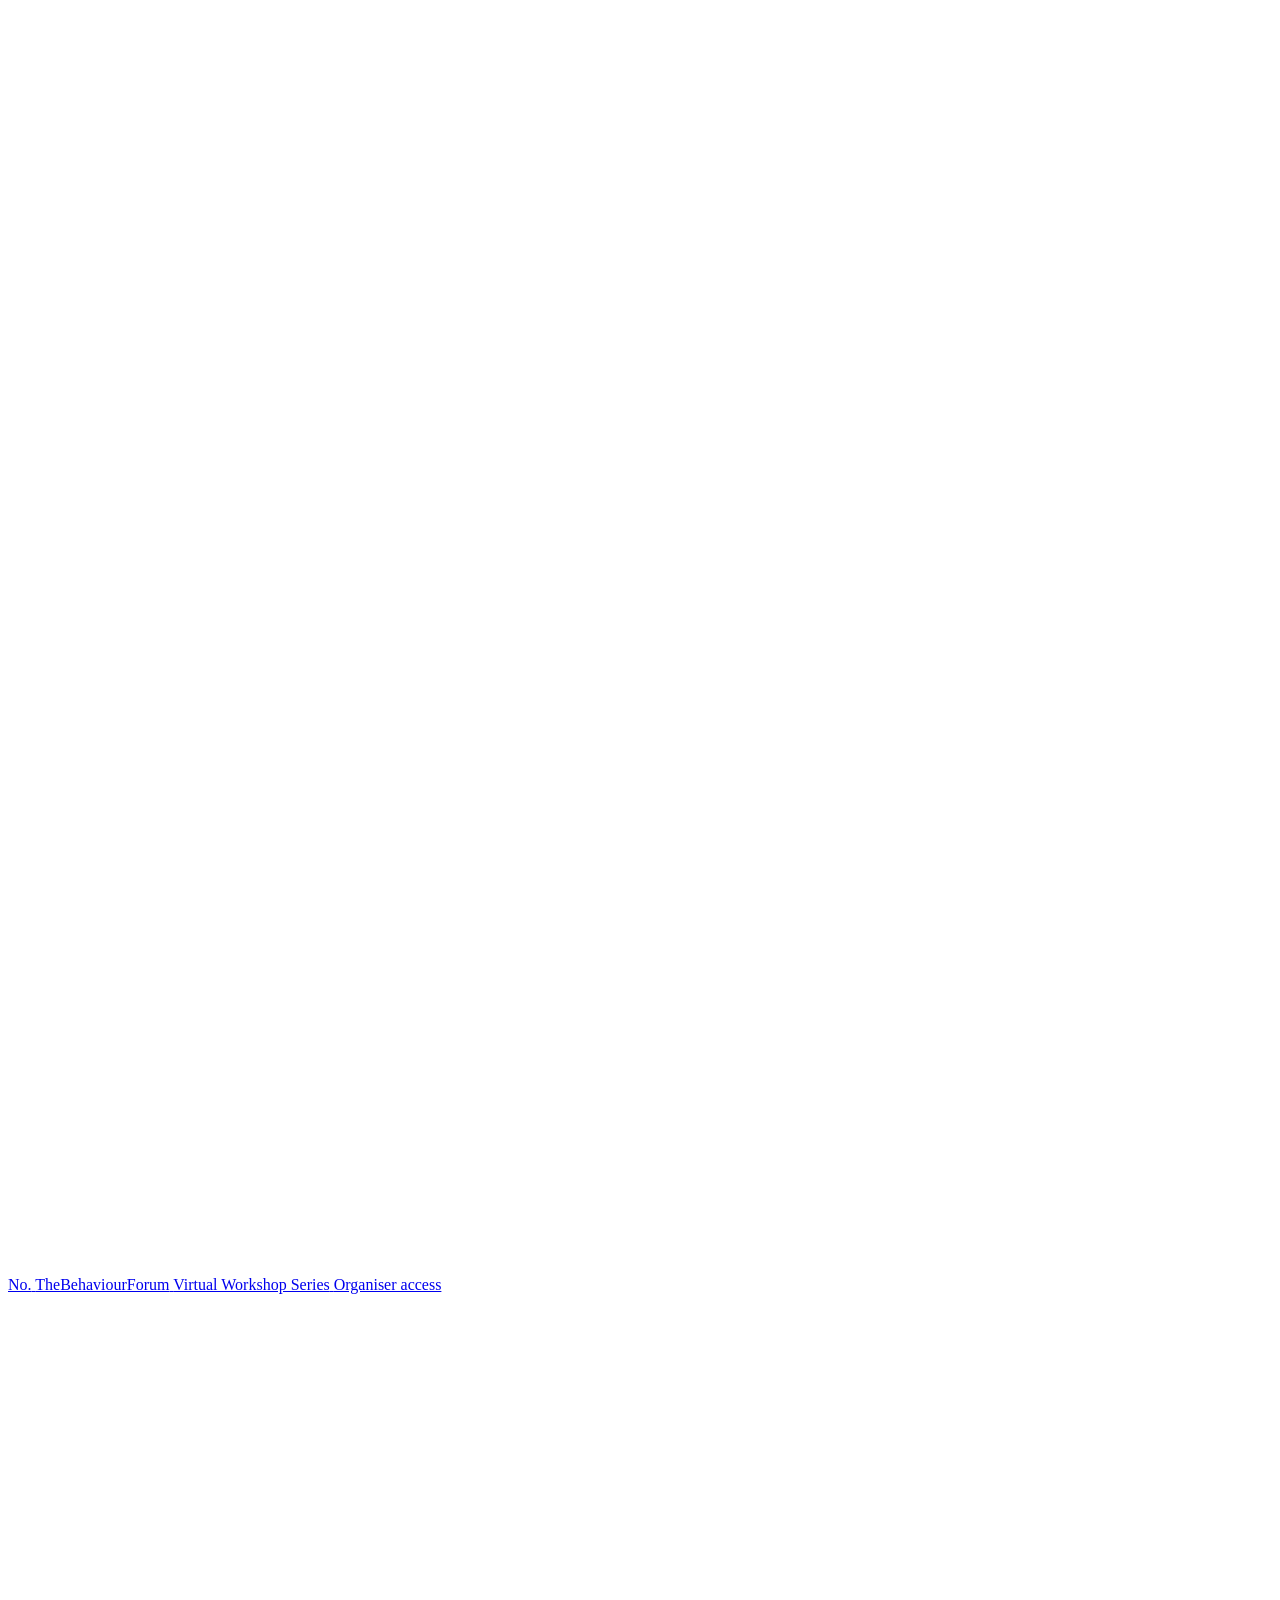
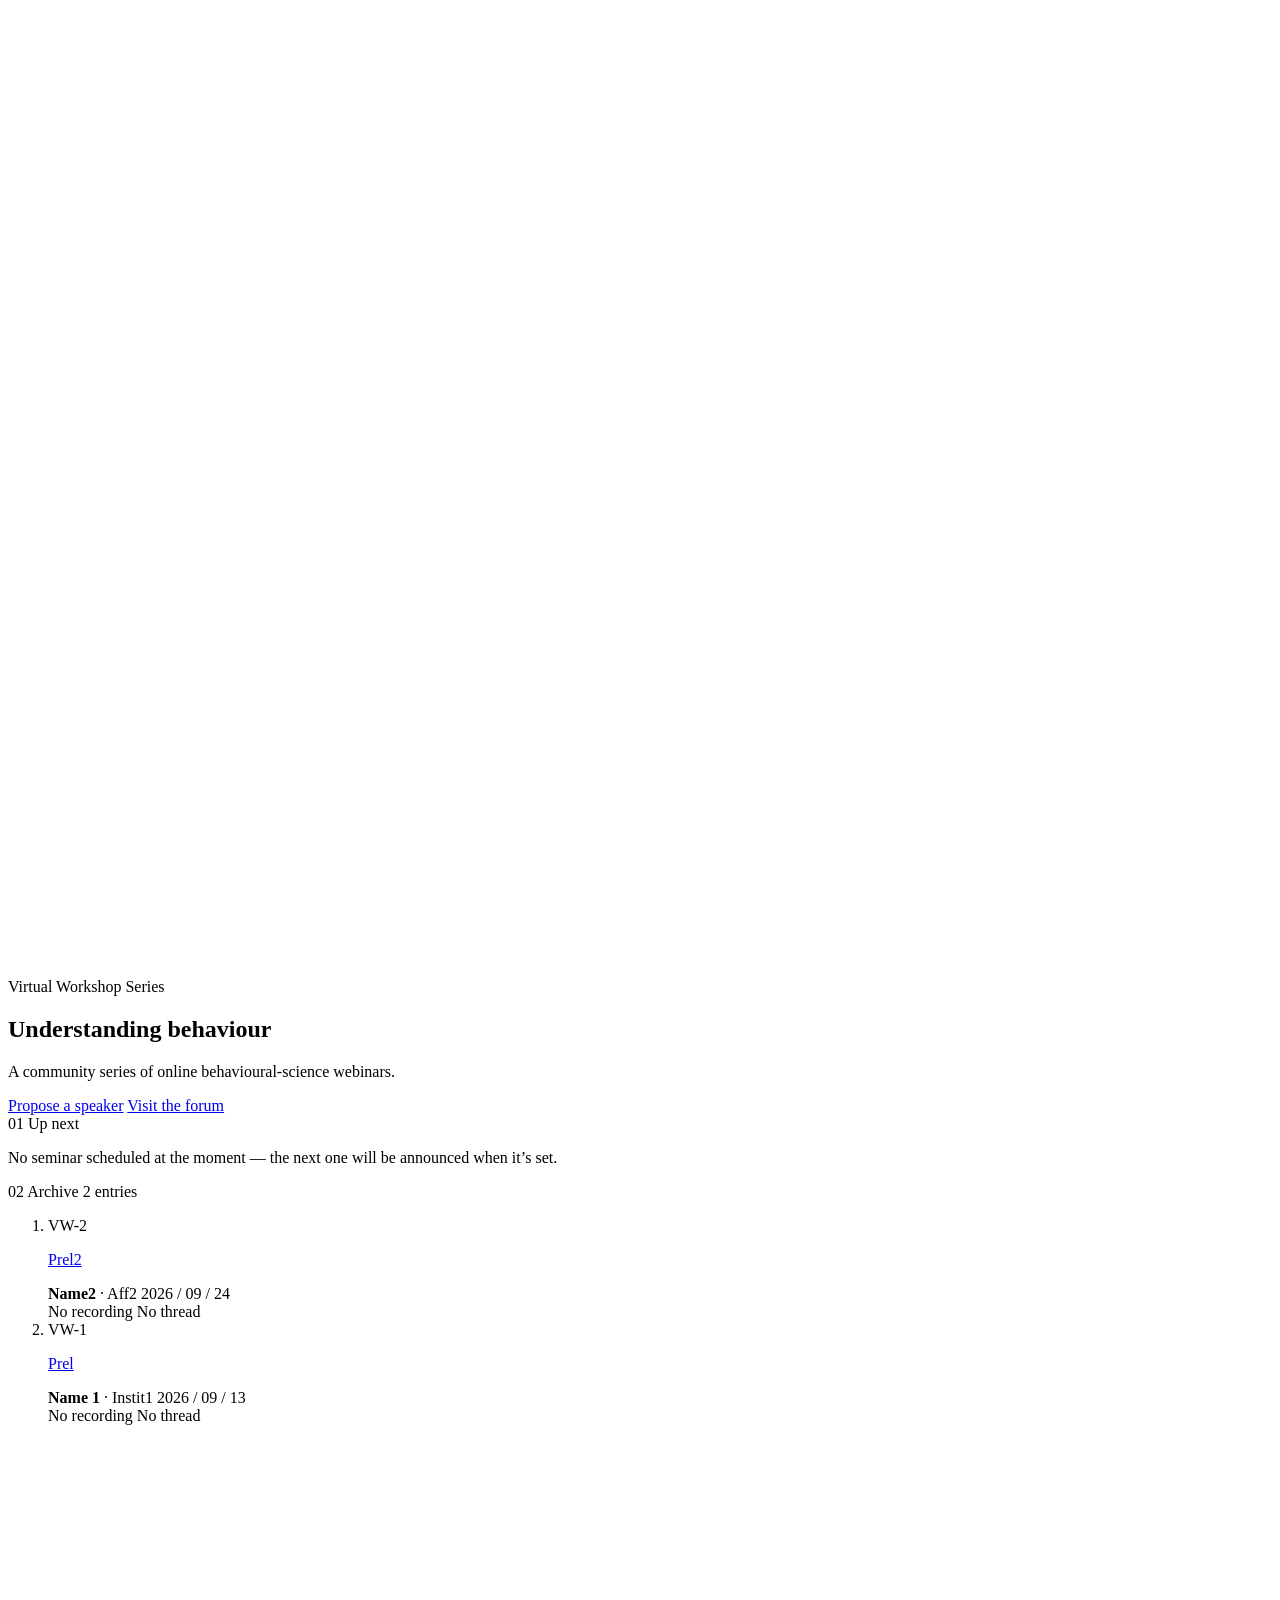
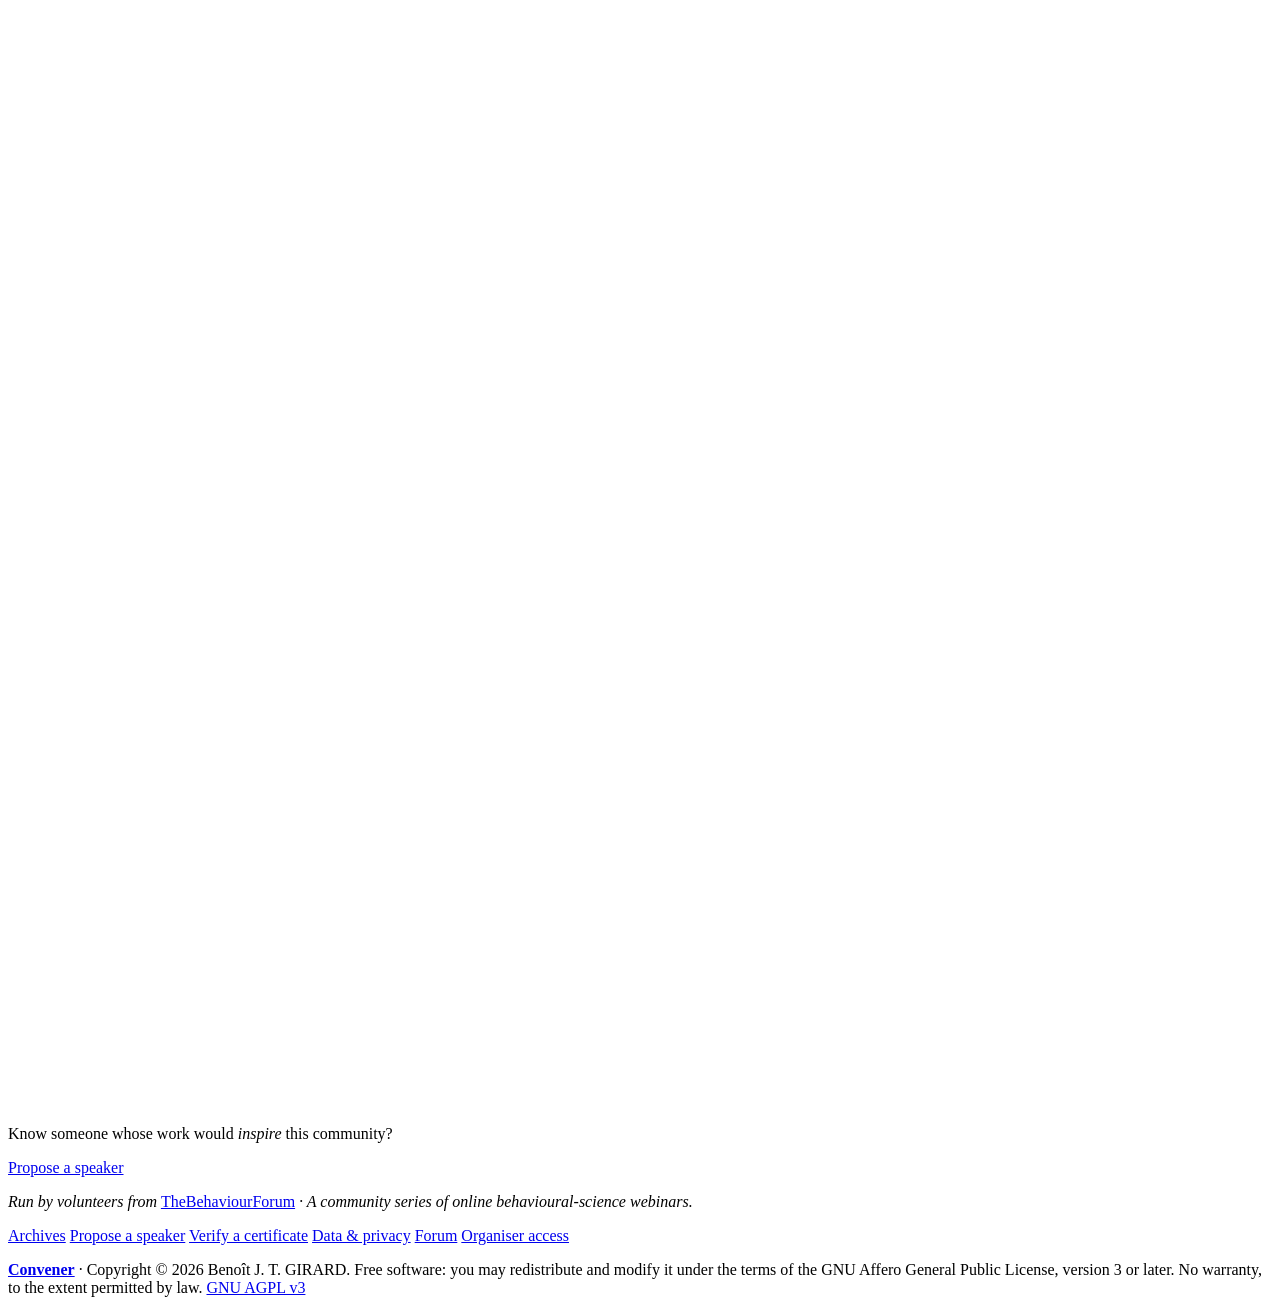
==== index.html @ a8e16da2 "site: refresh published build" ====
<!doctype html>
<html lang="en">
<head>
<meta charset="utf-8" />

<meta http-equiv="Content-Security-Policy" content="default-src &#39;none&#39;; script-src &#39;self&#39;; style-src &#39;self&#39;; img-src &#39;self&#39;; font-src &#39;self&#39;; connect-src &#39;self&#39; https://convener-signup-relay.thebehaviourforum.workers.dev; base-uri &#39;none&#39;; object-src &#39;none&#39;; form-action &#39;self&#39;">
<meta name="referrer" content="strict-origin-when-cross-origin">




<title>TBF Virtual Workshop Series</title>
<meta name="viewport" content="width=device-width, initial-scale=1" />
<meta name="description" content="A community series of online behavioural-science webinars.">
<link rel="canonical" href="https://thebehaviourforum.github.io/vws-vitrine/">
<link rel="alternate" type="application/rss+xml" title="TBF Virtual Workshop Series" href="https://thebehaviourforum.github.io/vws-vitrine/feed.xml">

<link rel="preload" href="/vws-vitrine/fonts/archivo-latin-standard-normal.woff2" as="font" type="font/woff2" crossorigin>

<link rel="icon" type="image/svg+xml" href="/vws-vitrine/favicon.svg">
<link rel="stylesheet" href="/vws-vitrine/style.css">

<meta property="og:site_name" content="TBF Virtual Workshop Series">
<meta property="og:type" content="website">
<meta property="og:title" content="TBF Virtual Workshop Series">
<meta property="og:description" content="A community series of online behavioural-science webinars.">
<meta property="og:url" content="https://thebehaviourforum.github.io/vws-vitrine/">

<meta name="twitter:card" content="summary">

<meta name="twitter:title" content="TBF Virtual Workshop Series">
<meta name="twitter:description" content="A community series of online behavioural-science webinars.">
</head>
<body>







<header class="masthead">
  
  <svg class="masthead__motif" viewBox="0 0 400 400" fill="none" stroke-width="9.6" stroke-linecap="round" aria-hidden="true">
    <path d="M 42.4 0 C 42.4 42.5 21.2 85 0 85 C -100 93.66 -100 102.33 0 110.99 C 3.54 109.83 14.08 104.38 21.26 104.04 C 28.44 103.71 36.74 105.6 43.07 109 C 49.4 112.4 55.56 118.28 59.25 124.44 C 62.93 130.61 65.2 138.81 65.2 146 C 65.2 153.19 62.93 161.39 59.25 167.56 C 55.56 173.72 49.4 179.6 43.07 183 C 36.74 186.4 28.44 188.29 21.26 187.96 C 14.08 187.62 -11.99 162.54 0 181.01 C 11.99 199.48 81.53 262.3 93.2 298.8 C 104.87 335.3 73.87 383.13 70 400 C 70 1200 1200 1200 1200 1200 C 1200 200 1200 10.61 1200 10.61 C 960 10.61 640 10.61 400 10.61 C 396.48 8.93 386.27 1.69 378.88 0.51 C 371.49 -0.66 362.5 0.51 355.66 3.55 C 348.82 6.59 341.93 12.48 337.85 18.75 C 333.78 25.03 331.2 33.72 331.2 41.2 C 331.2 48.68 333.78 57.37 337.85 63.65 C 341.93 69.92 348.82 75.81 355.66 78.85 C 362.5 81.89 371.49 83.06 378.88 81.89 C 386.27 80.71 395.28 72.14 400 71.79 C 404.72 71.44 407.2 76.46 407.2 79.79 C 407.2 83.12 404.33 78.95 400 91.79 C 395.67 104.62 381.2 140.43 381.2 156.8 C 381.2 173.17 396.87 184.47 400 190"/>
  </svg>
  <div class="container masthead__inner">
    <a href="/vws-vitrine/" class="masthead__brand unstyled">
      <span class="masthead__brand-mark">No.</span>
      <span class="masthead__brand-name">TheBehaviourForum</span>
      <span class="masthead__brand-sub">Virtual Workshop Series</span>
    </a>
    
    <a href="/vws-vitrine/app/" class="masthead__access unstyled">Organiser access</a>
  </div>
</header>

<main>



  
  

  
  


<section class="hero">
  
  <svg class="hero__motif" viewBox="0 0 400 400" fill="none" stroke-width="9.6" stroke-linecap="round" aria-hidden="true">
    <path d="M 42.4 0 C 42.4 42.5 21.2 85 0 85 C -100 93.66 -100 102.33 0 110.99 C 3.54 109.83 14.08 104.38 21.26 104.04 C 28.44 103.71 36.74 105.6 43.07 109 C 49.4 112.4 55.56 118.28 59.25 124.44 C 62.93 130.61 65.2 138.81 65.2 146 C 65.2 153.19 62.93 161.39 59.25 167.56 C 55.56 173.72 49.4 179.6 43.07 183 C 36.74 186.4 28.44 188.29 21.26 187.96 C 14.08 187.62 -11.99 162.54 0 181.01 C 11.99 199.48 81.53 262.3 93.2 298.8 C 104.87 335.3 73.87 383.13 70 400 C 70 1200 1200 1200 1200 1200 C 1200 200 1200 10.61 1200 10.61 C 960 10.61 640 10.61 400 10.61 C 396.48 8.93 386.27 1.69 378.88 0.51 C 371.49 -0.66 362.5 0.51 355.66 3.55 C 348.82 6.59 341.93 12.48 337.85 18.75 C 333.78 25.03 331.2 33.72 331.2 41.2 C 331.2 48.68 333.78 57.37 337.85 63.65 C 341.93 69.92 348.82 75.81 355.66 78.85 C 362.5 81.89 371.49 83.06 378.88 81.89 C 386.27 80.71 395.28 72.14 400 71.79 C 404.72 71.44 407.2 76.46 407.2 79.79 C 407.2 83.12 404.33 78.95 400 91.79 C 395.67 104.62 381.2 140.43 381.2 156.8 C 381.2 173.17 396.87 184.47 400 190"/>
  </svg>

  
  <div class="container hero__inner">
    <p class="hero__eyebrow">Virtual Workshop Series</p>
    <h1 class="hero__title">Understanding behaviour</h1>
    <p class="hero__lede">A community series of online behavioural-science webinars.</p>
    <div class="hero__actions">
      <a class="btn btn--primary" href="/vws-vitrine/propose/">Propose a speaker</a>
      <a class="btn btn--ghost" href="https://www.thebehaviourforum.org">Visit the forum</a>
    </div>
  </div>
</section>

<section class="section container">
  <header class="section__head">
    <span class="section__num">01</span>
    <span class="section__label">Up next</span>
  </header>

  
    <div class="feature feature--empty">
      <p>No seminar scheduled at the moment &mdash; the next one will be announced when it&rsquo;s set.</p>
    </div>
  
</section>


<section class="section container">
  <header class="section__head">
    <span class="section__num">02</span>
    <span class="section__label">Archive</span>
    <span class="section__count">2 entries</span>
  </header>

  <ol class="archive">
    
    <li class="archive__row">
      <span class="archive__num">VW-2</span>
      <div class="archive__main">
        <p class="archive__title"><a class="unstyled" href="/vws-vitrine/events/vw-2/">Prel2</a></p>
        <div class="archive__meta">
          <strong>Name2</strong>
          <span>&middot; Aff2</span>
          <span class="archive__date">2026 / 09 / 24</span>
        </div>
      </div>
      <div class="archive__actions">
        
          <span class="archive__action--disabled">No recording</span>
        
        
          <span class="archive__action--disabled">No thread</span>
        
      </div>
    </li>
    
    <li class="archive__row">
      <span class="archive__num">VW-1</span>
      <div class="archive__main">
        <p class="archive__title"><a class="unstyled" href="/vws-vitrine/events/vw-1/">Prel</a></p>
        <div class="archive__meta">
          <strong>Name 1</strong>
          <span>&middot; Instit1</span>
          <span class="archive__date">2026 / 09 / 13</span>
        </div>
      </div>
      <div class="archive__actions">
        
          <span class="archive__action--disabled">No recording</span>
        
        
          <span class="archive__action--disabled">No thread</span>
        
      </div>
    </li>
    
  </ol>
</section>


<section class="coda">
  
  <svg class="coda__motif" viewBox="0 0 400 400" fill="none" stroke-width="9.6" stroke-linecap="round" aria-hidden="true">
    <path d="M 42.4 0 C 42.4 42.5 21.2 85 0 85 C -100 93.66 -100 102.33 0 110.99 C 3.54 109.83 14.08 104.38 21.26 104.04 C 28.44 103.71 36.74 105.6 43.07 109 C 49.4 112.4 55.56 118.28 59.25 124.44 C 62.93 130.61 65.2 138.81 65.2 146 C 65.2 153.19 62.93 161.39 59.25 167.56 C 55.56 173.72 49.4 179.6 43.07 183 C 36.74 186.4 28.44 188.29 21.26 187.96 C 14.08 187.62 -11.99 162.54 0 181.01 C 11.99 199.48 81.53 262.3 93.2 298.8 C 104.87 335.3 73.87 383.13 70 400 C 70 1200 1200 1200 1200 1200 C 1200 200 1200 10.61 1200 10.61 C 960 10.61 640 10.61 400 10.61 C 396.48 8.93 386.27 1.69 378.88 0.51 C 371.49 -0.66 362.5 0.51 355.66 3.55 C 348.82 6.59 341.93 12.48 337.85 18.75 C 333.78 25.03 331.2 33.72 331.2 41.2 C 331.2 48.68 333.78 57.37 337.85 63.65 C 341.93 69.92 348.82 75.81 355.66 78.85 C 362.5 81.89 371.49 83.06 378.88 81.89 C 386.27 80.71 395.28 72.14 400 71.79 C 404.72 71.44 407.2 76.46 407.2 79.79 C 407.2 83.12 404.33 78.95 400 91.79 C 395.67 104.62 381.2 140.43 381.2 156.8 C 381.2 173.17 396.87 184.47 400 190"/>
  </svg>
  <div class="container coda__inner">
    <p class="coda__text">
      Know someone whose work would <em>inspire</em> this community?
    </p>
    <a class="btn btn--ghost" href="/vws-vitrine/propose/">Propose a speaker</a>
  </div>
</section>
</main>

<footer class="colophon">
  <div class="container colophon__inner">
    <p class="colophon__credit">
      <em>Run by volunteers from</em> <a href="https://www.thebehaviourforum.org">TheBehaviourForum</a> <em>&middot; A community series of online behavioural-science webinars.</em>
    </p>
    <nav class="colophon__nav">
      <a href="/vws-vitrine/archives/" class="unstyled">Archives</a>
      <a href="/vws-vitrine/propose/" class="unstyled">Propose a speaker</a>
      
      <a href="/vws-vitrine/verify/" class="unstyled">Verify a certificate</a>
      <a href="/vws-vitrine/data/" class="unstyled">Data &amp; privacy</a>
      <a href="https://www.thebehaviourforum.org" class="unstyled">Forum</a>
      <a href="/vws-vitrine/app/" class="unstyled">Organiser access</a>
    </nav>
    
    <p class="colophon__legal"><strong><a href="https://github.com/BenoitJT-GIRARD/convener">Convener</a></strong>
      &middot; Copyright © 2026 Benoît J. T. GIRARD.
      Free software: you may redistribute and modify it under the terms of the GNU Affero General Public License, version 3 or later. No warranty, to the extent permitted by law.
      <a href="https://www.gnu.org/licenses/agpl-3.0.html" rel="license">GNU AGPL v3</a>
    </p>
  </div>
</footer>

</body>
</html>
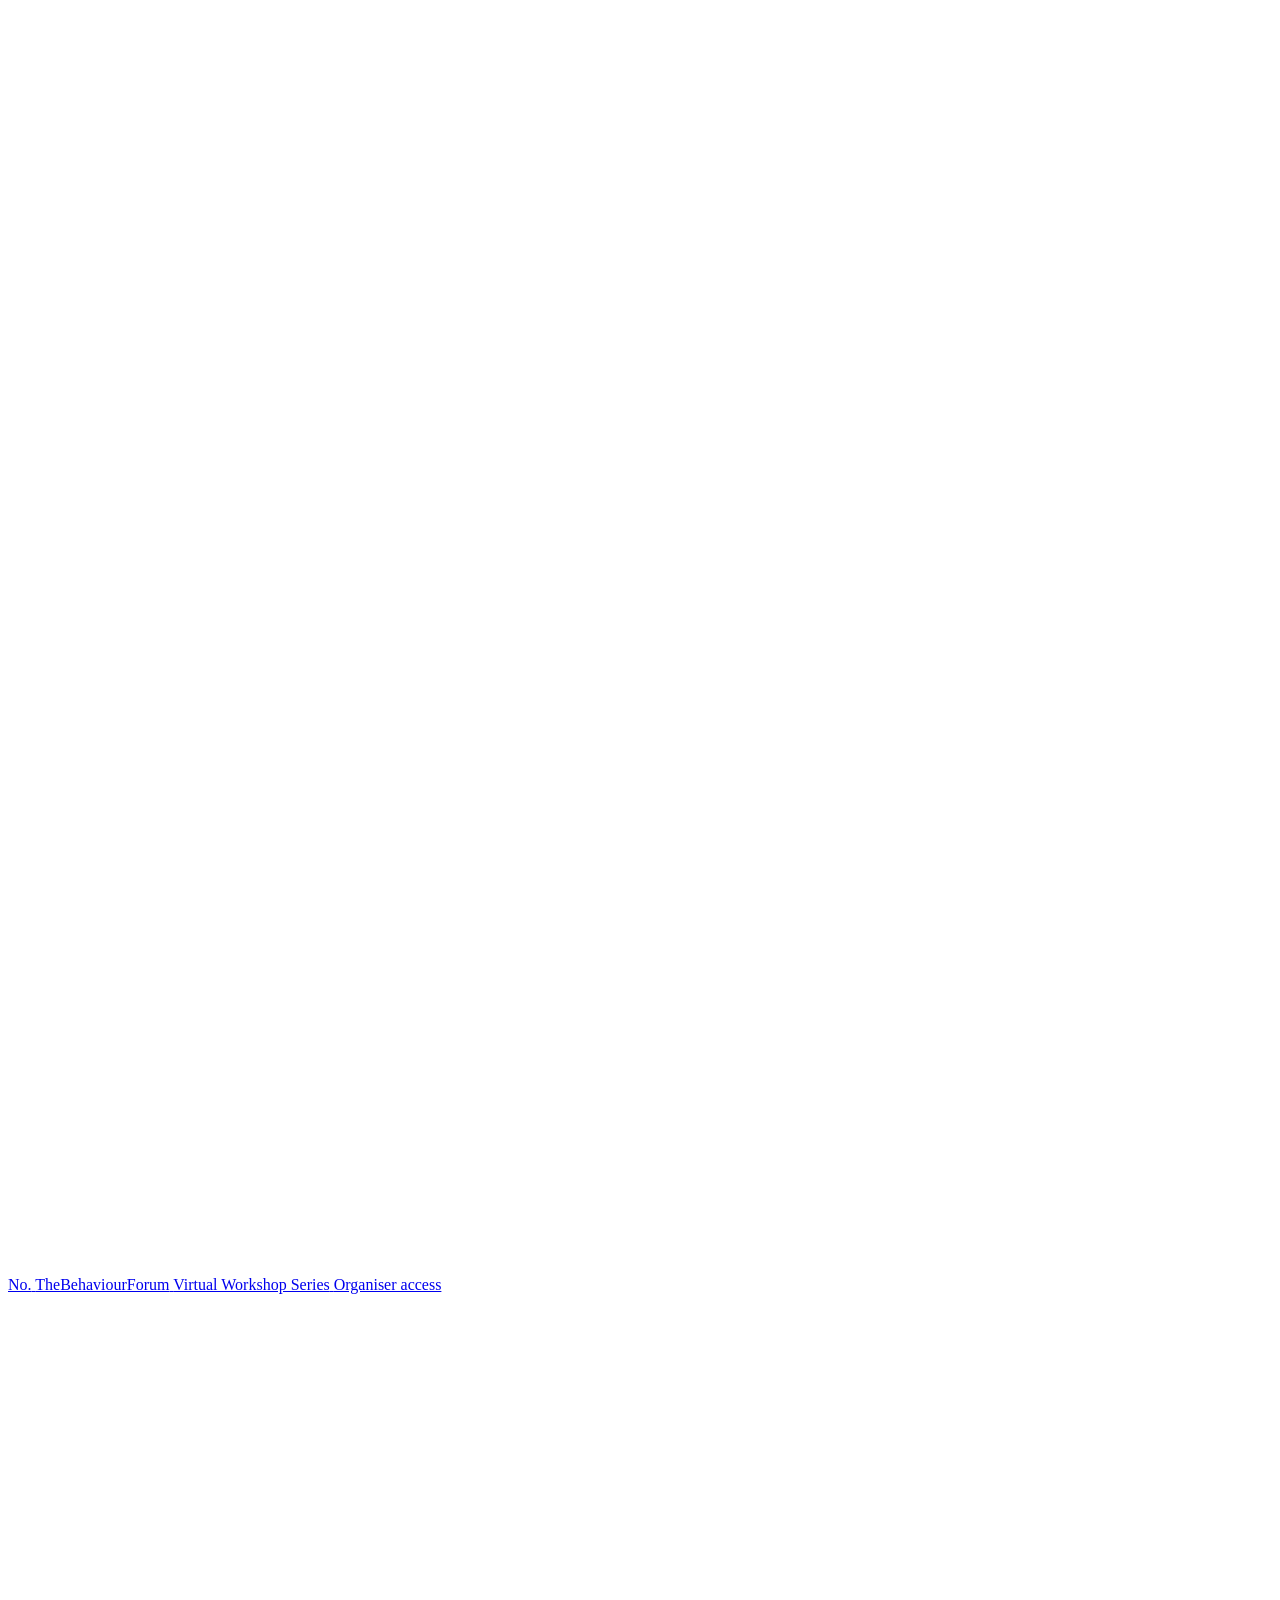
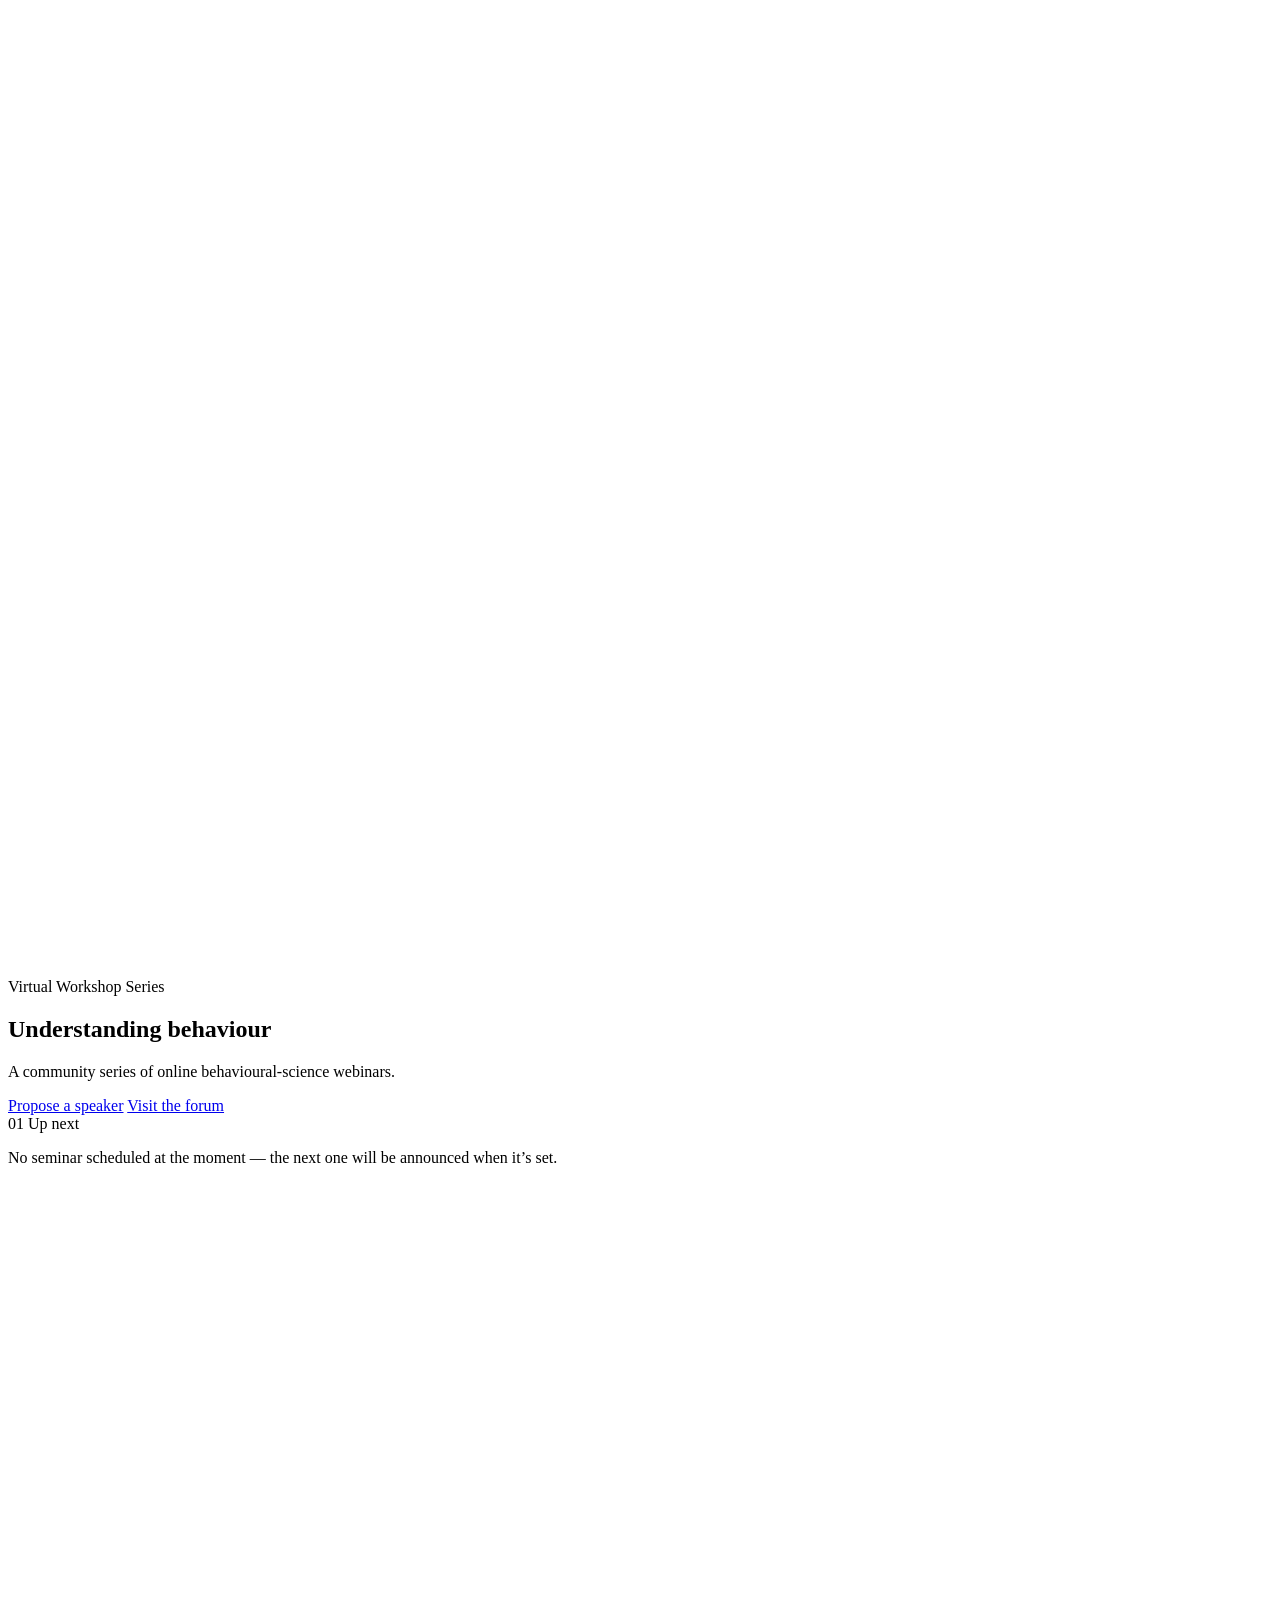
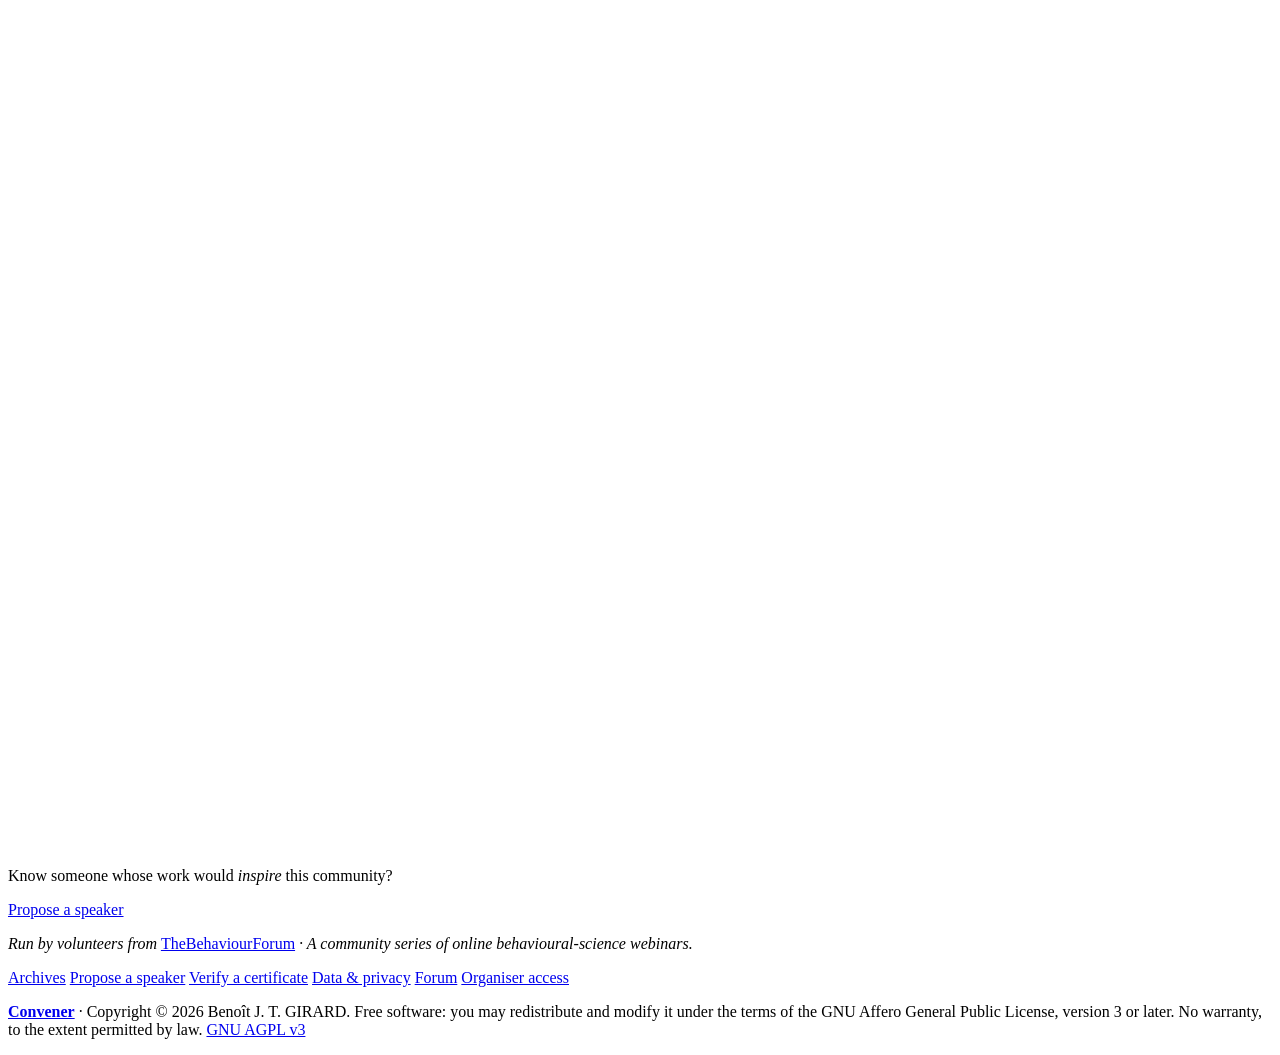
==== commit 4bf634a9: "site: refresh published build" ====
--- a/index.html
+++ b/index.html
@@ -59,12 +59,6 @@
 
 
 
-  
-  
-
-  
-  
-
 
 <section class="hero">
   
@@ -97,58 +91,6 @@
   
 </section>
 
-
-<section class="section container">
-  <header class="section__head">
-    <span class="section__num">02</span>
-    <span class="section__label">Archive</span>
-    <span class="section__count">2 entries</span>
-  </header>
-
-  <ol class="archive">
-    
-    <li class="archive__row">
-      <span class="archive__num">VW-2</span>
-      <div class="archive__main">
-        <p class="archive__title"><a class="unstyled" href="/vws-vitrine/events/vw-2/">Prel2</a></p>
-        <div class="archive__meta">
-          <strong>Name2</strong>
-          <span>&middot; Aff2</span>
-          <span class="archive__date">2026 / 09 / 24</span>
-        </div>
-      </div>
-      <div class="archive__actions">
-        
-          <span class="archive__action--disabled">No recording</span>
-        
-        
-          <span class="archive__action--disabled">No thread</span>
-        
-      </div>
-    </li>
-    
-    <li class="archive__row">
-      <span class="archive__num">VW-1</span>
-      <div class="archive__main">
-        <p class="archive__title"><a class="unstyled" href="/vws-vitrine/events/vw-1/">Prel</a></p>
-        <div class="archive__meta">
-          <strong>Name 1</strong>
-          <span>&middot; Instit1</span>
-          <span class="archive__date">2026 / 09 / 13</span>
-        </div>
-      </div>
-      <div class="archive__actions">
-        
-          <span class="archive__action--disabled">No recording</span>
-        
-        
-          <span class="archive__action--disabled">No thread</span>
-        
-      </div>
-    </li>
-    
-  </ol>
-</section>
 
 
 <section class="coda">
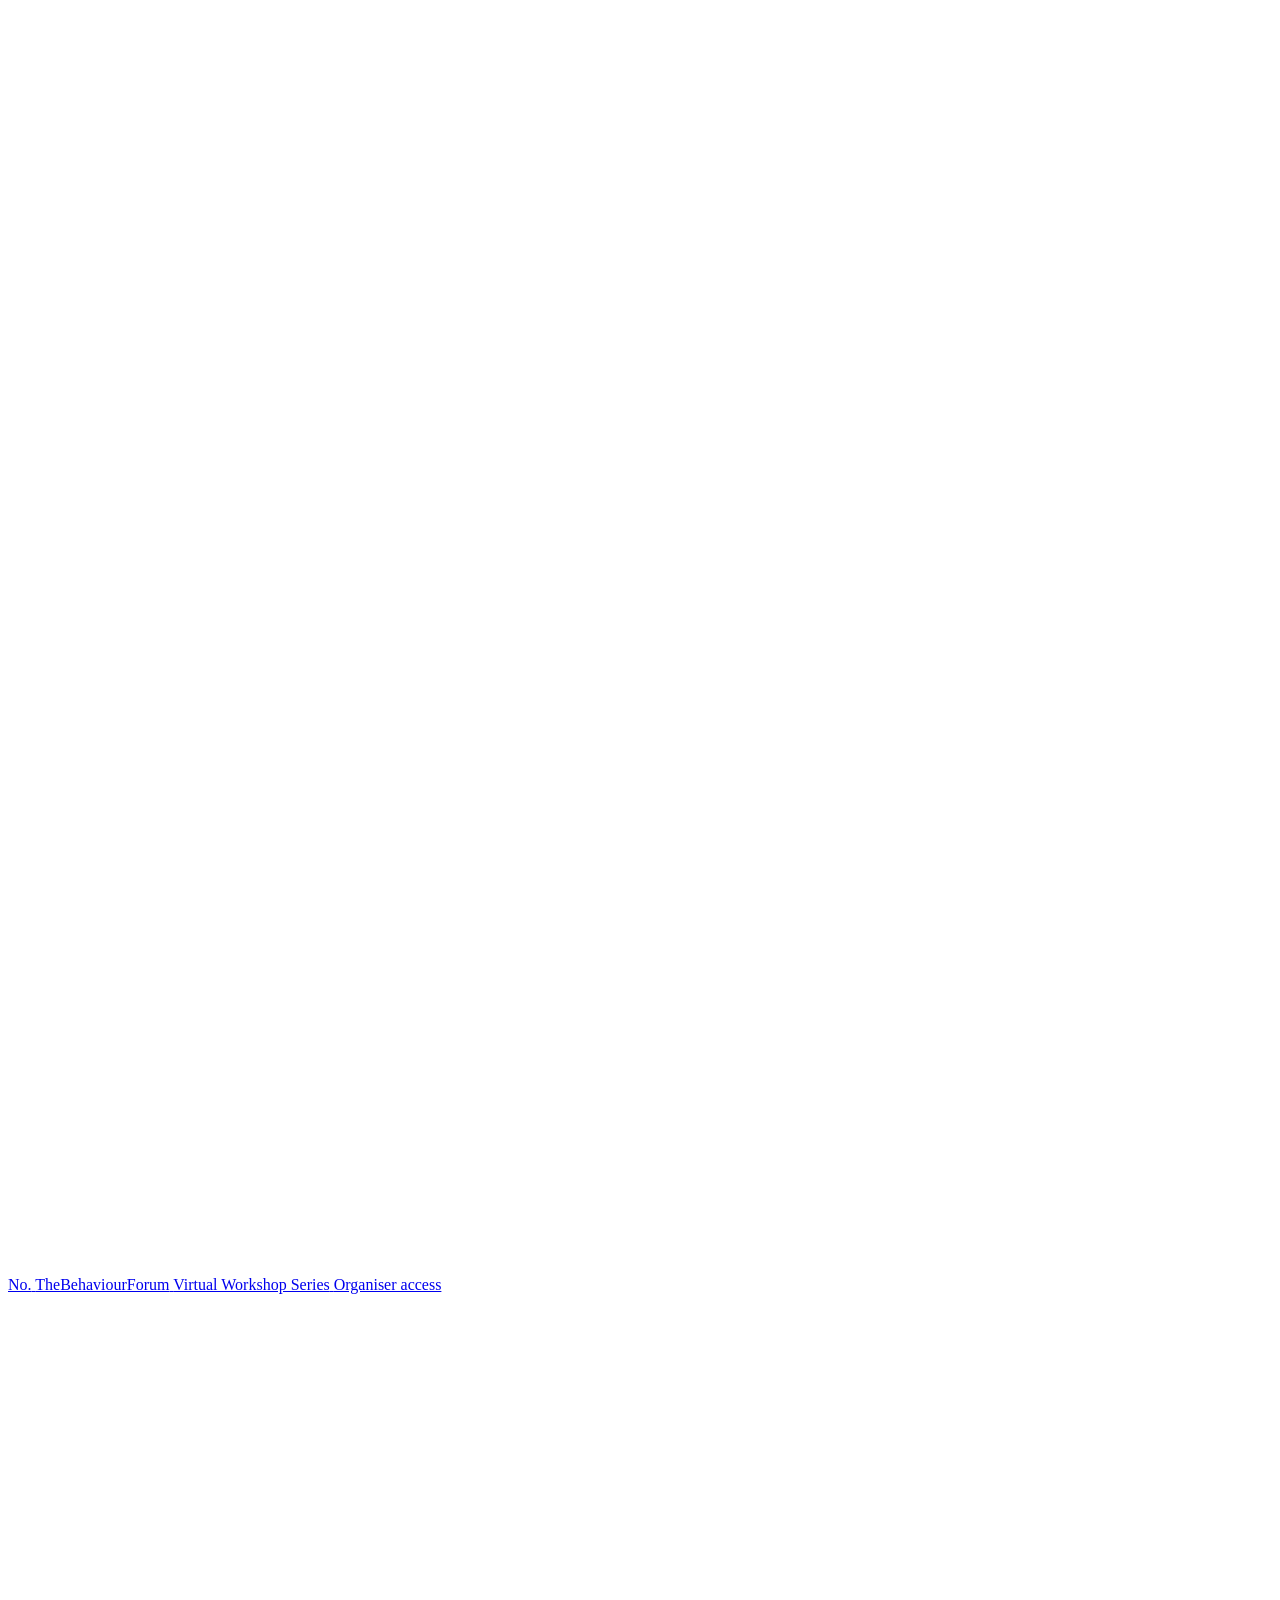
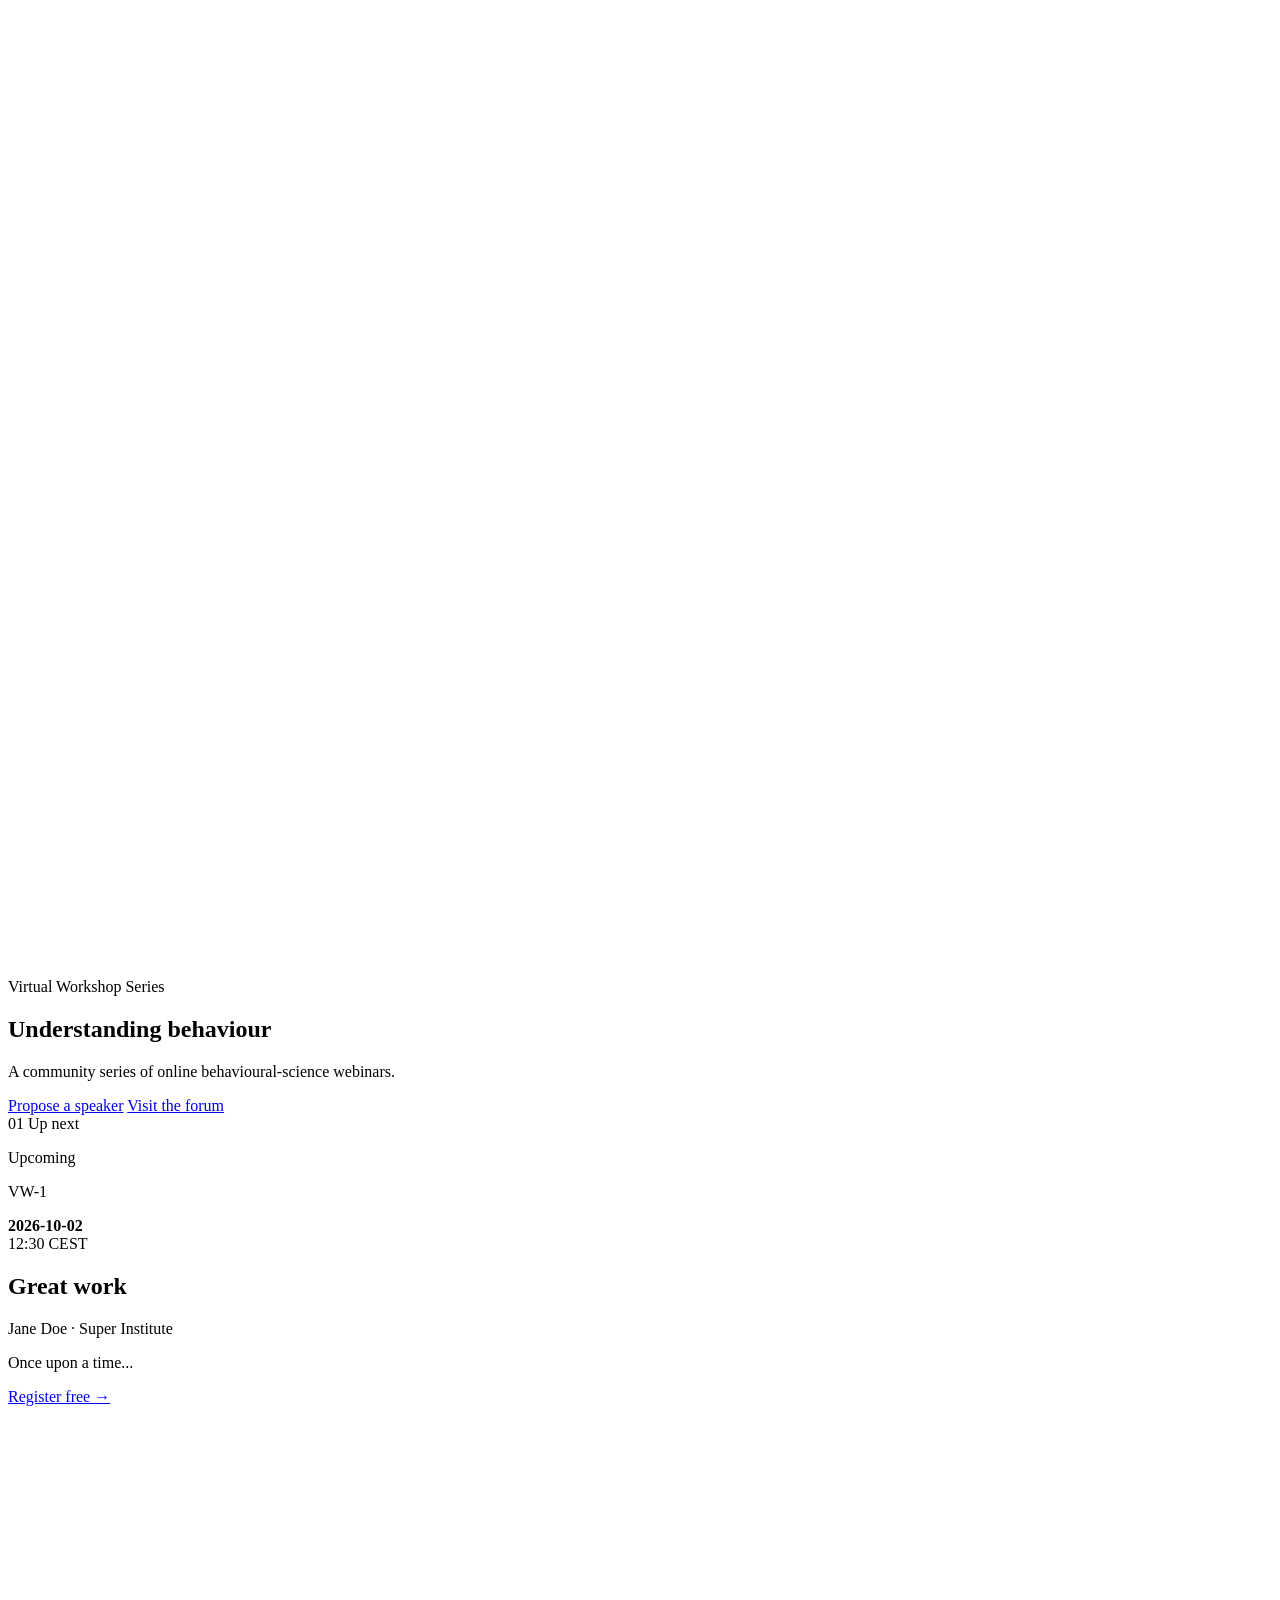
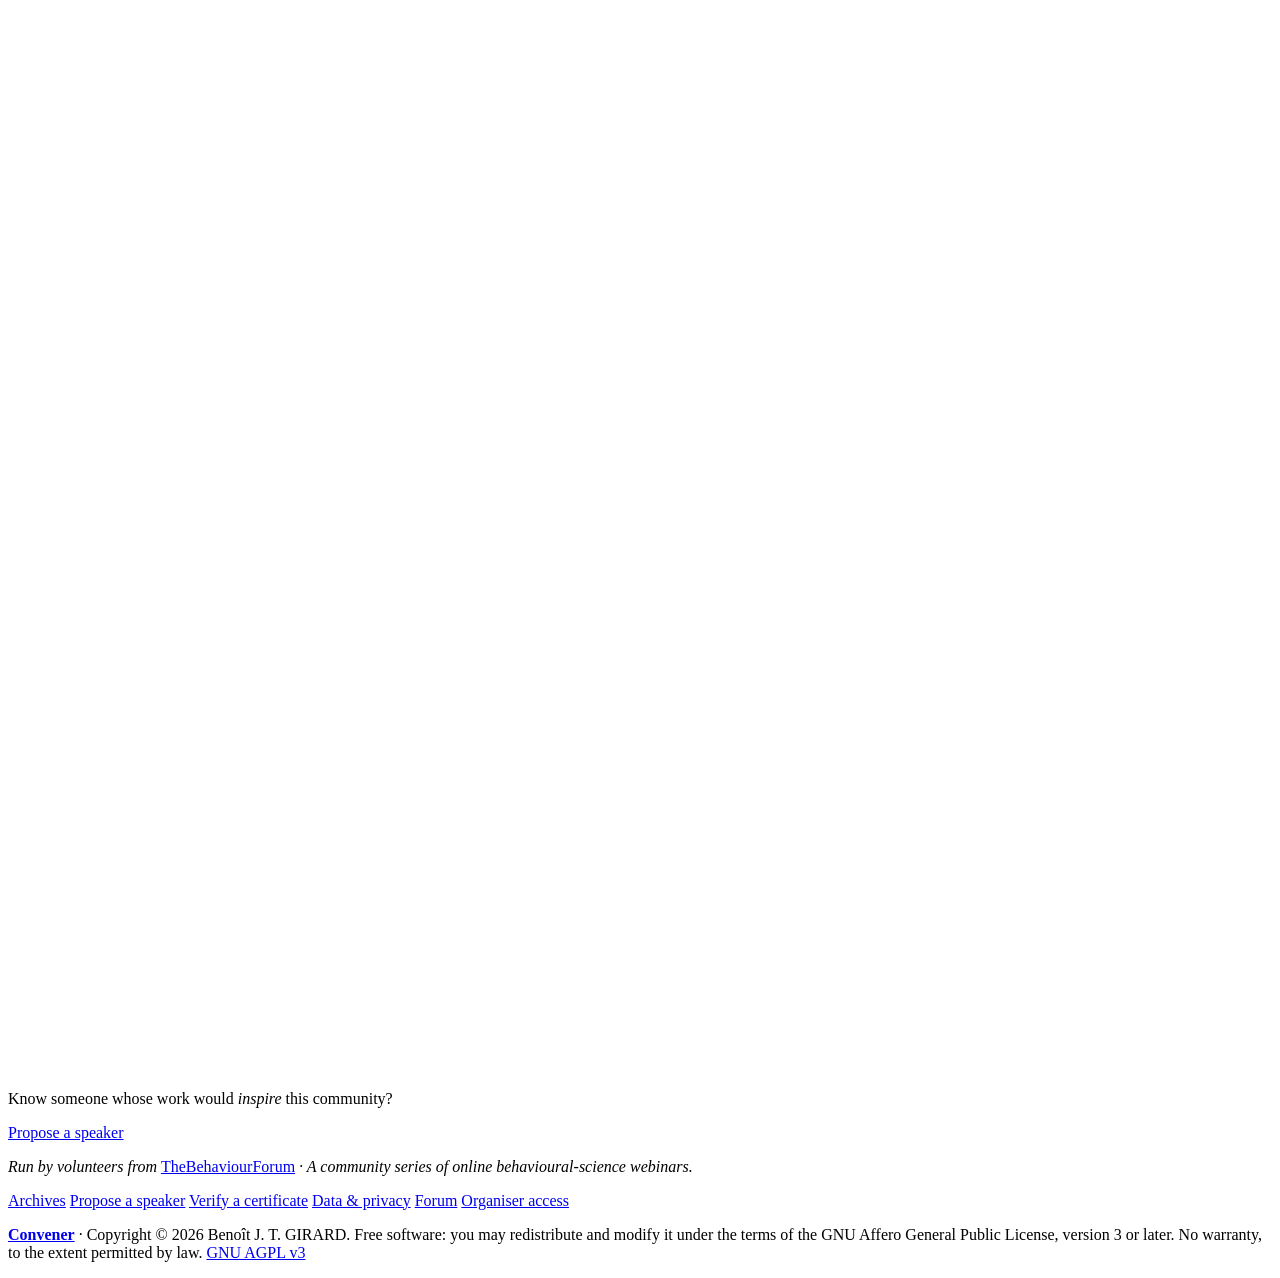
==== commit 437b9685: "site: refresh published build" ====
--- a/index.html
+++ b/index.html
@@ -59,6 +59,9 @@
 
 
 
+  
+  
+
 
 <section class="hero">
   
@@ -85,9 +88,32 @@
   </header>
 
   
-    <div class="feature feature--empty">
-      <p>No seminar scheduled at the moment &mdash; the next one will be announced when it&rsquo;s set.</p>
-    </div>
+    
+    <article class="feature">
+      <aside class="feature__rail">
+        <p class="feature__vol">Upcoming</p>
+        <p class="feature__code">VW-1</p>
+        
+        <p class="feature__date">
+          <strong>2026-10-02</strong><br>
+          12:30 CEST
+        </p>
+      </aside>
+      <div class="feature__body">
+        <h2 class="feature__title">Great work</h2>
+        <p class="feature__speaker">
+          Jane Doe<span class="feature__affil"> &middot; Super Institute</span>
+        </p>
+        
+        <p class="feature__abstract">Once upon a time...</p>
+        
+        
+        <div class="feature__action">
+          <a class="btn btn--primary" href="/vws-vitrine/events/vw-1/">Register free &rarr;</a>
+        </div>
+      </div>
+    </article>
+    
   
 </section>
 
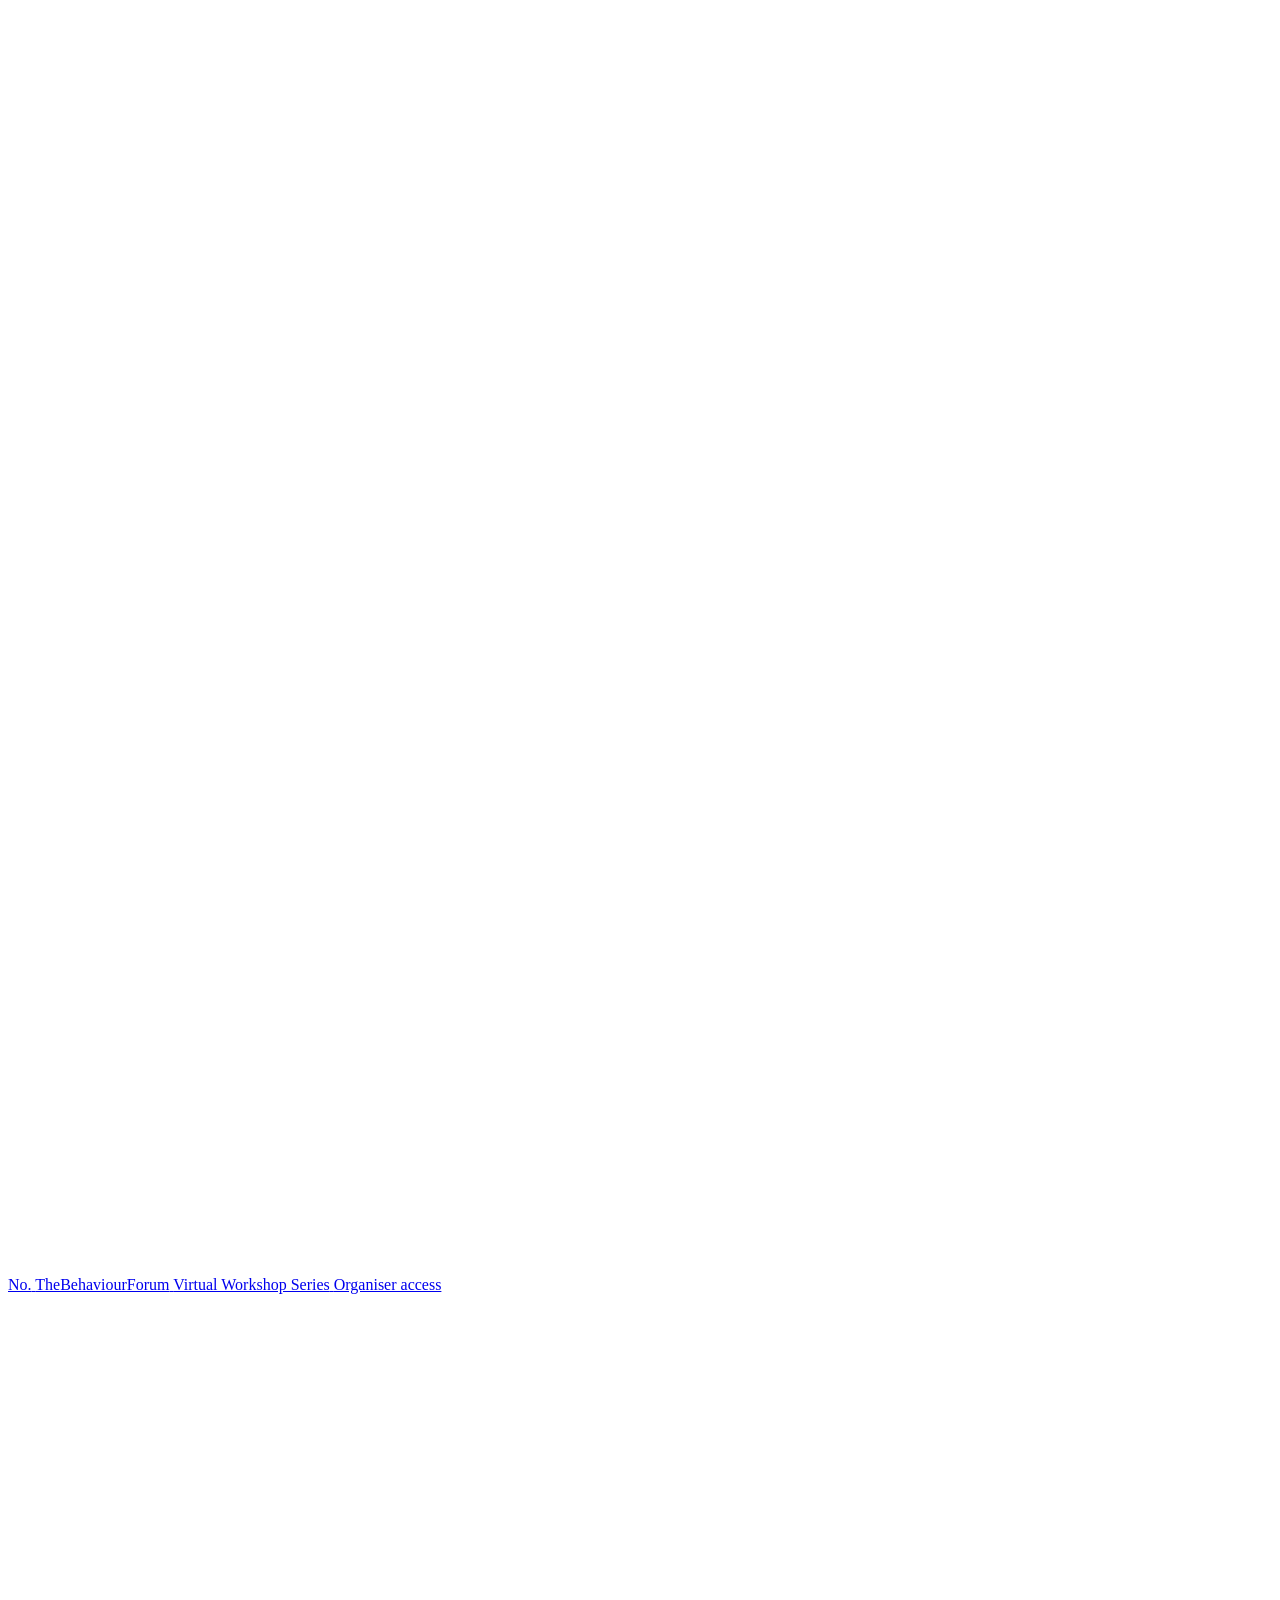
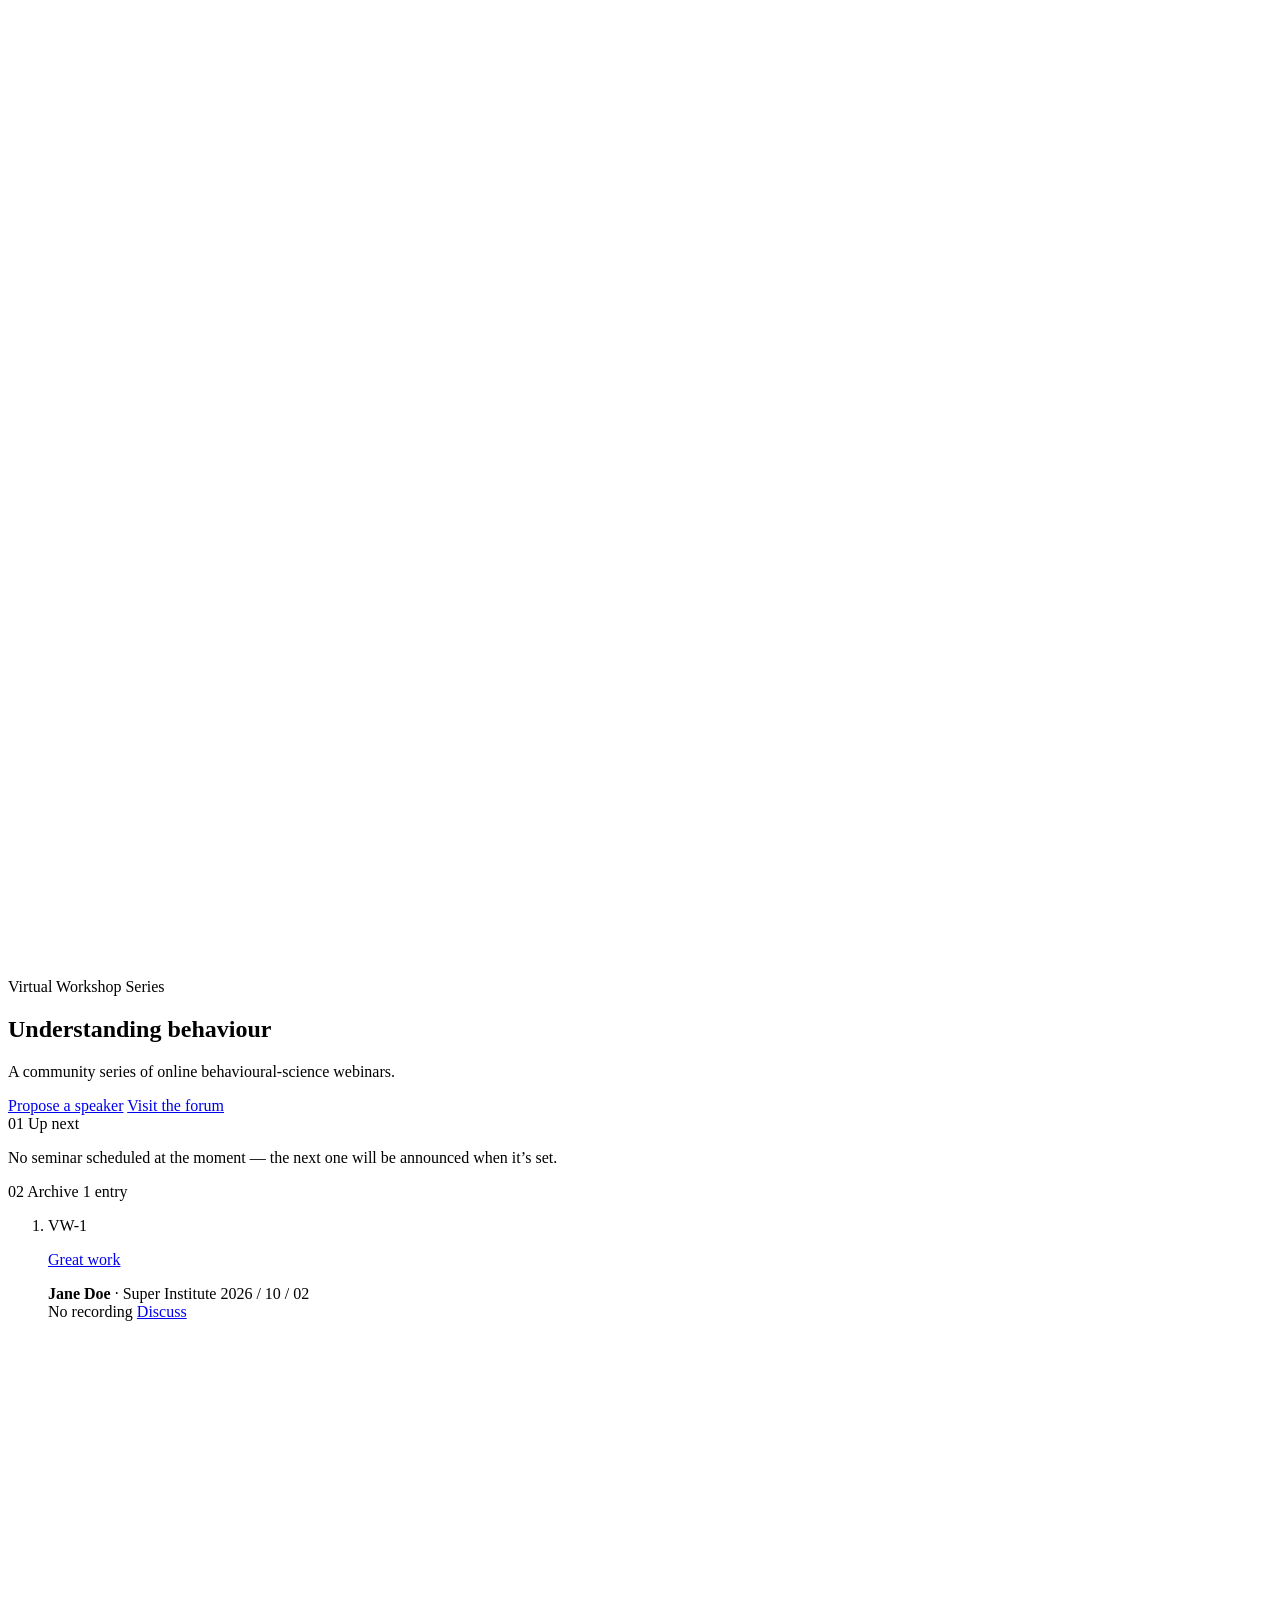
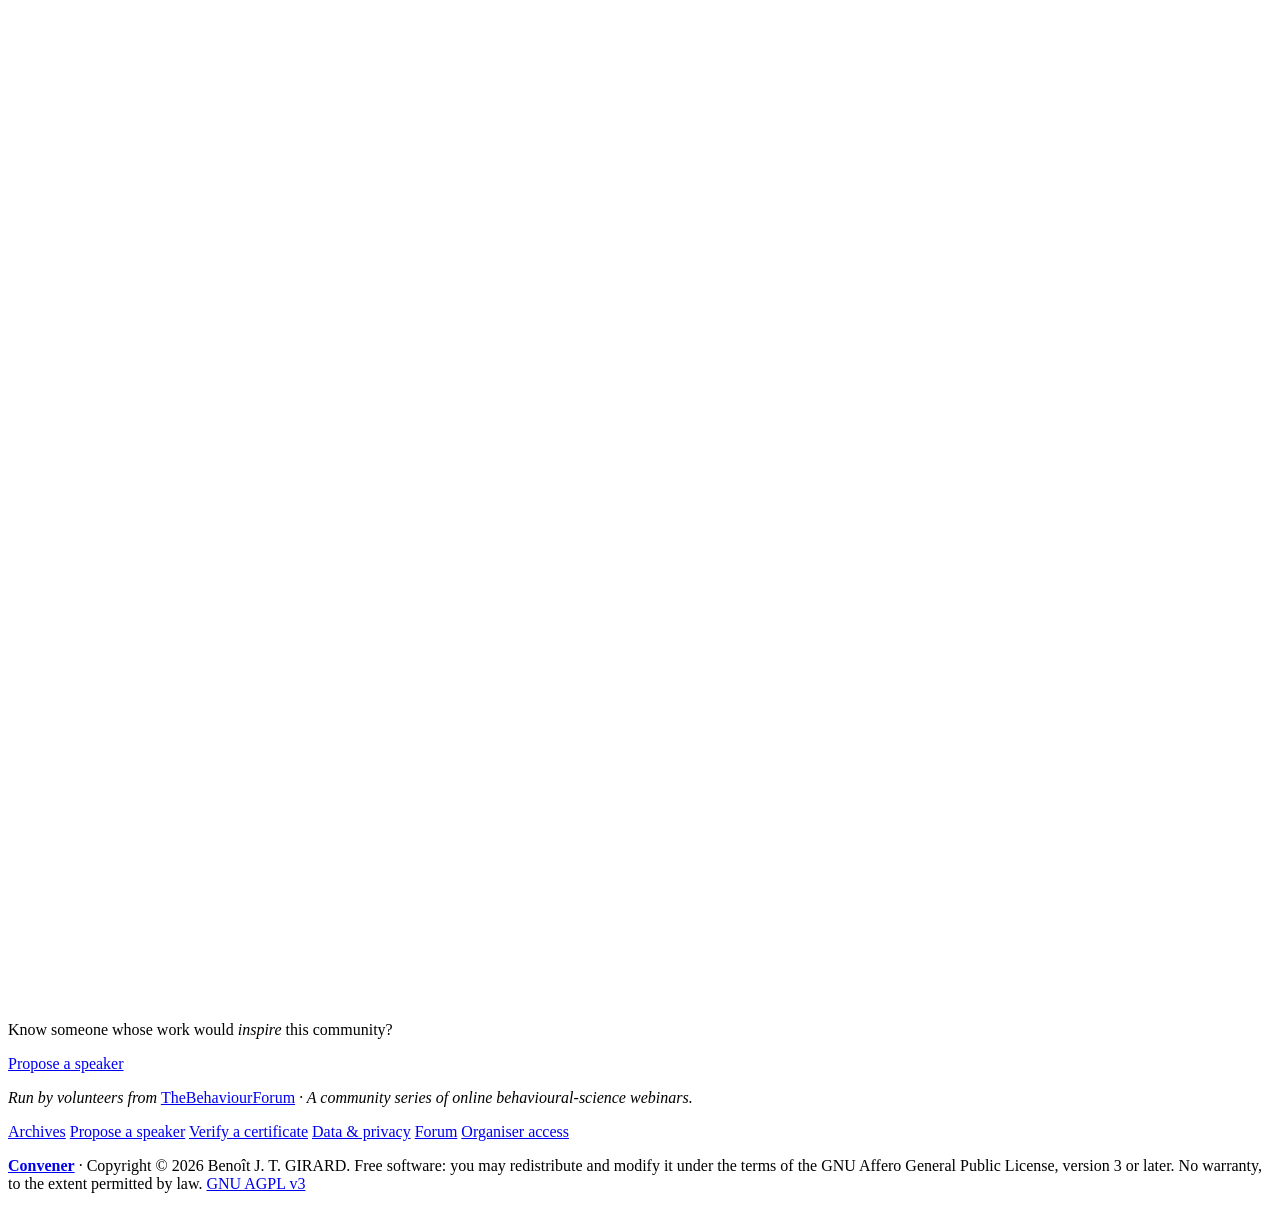
==== commit 79548f27: "site: refresh published build" ====
--- a/index.html
+++ b/index.html
@@ -88,35 +88,44 @@
   </header>
 
   
-    
-    <article class="feature">
-      <aside class="feature__rail">
-        <p class="feature__vol">Upcoming</p>
-        <p class="feature__code">VW-1</p>
-        
-        <p class="feature__date">
-          <strong>2026-10-02</strong><br>
-          12:30 CEST
-        </p>
-      </aside>
-      <div class="feature__body">
-        <h2 class="feature__title">Great work</h2>
-        <p class="feature__speaker">
-          Jane Doe<span class="feature__affil"> &middot; Super Institute</span>
-        </p>
-        
-        <p class="feature__abstract">Once upon a time...</p>
-        
-        
-        <div class="feature__action">
-          <a class="btn btn--primary" href="/vws-vitrine/events/vw-1/">Register free &rarr;</a>
-        </div>
-      </div>
-    </article>
-    
+    <div class="feature feature--empty">
+      <p>No seminar scheduled at the moment &mdash; the next one will be announced when it&rsquo;s set.</p>
+    </div>
   
 </section>
 
+
+<section class="section container">
+  <header class="section__head">
+    <span class="section__num">02</span>
+    <span class="section__label">Archive</span>
+    <span class="section__count">1 entry</span>
+  </header>
+
+  <ol class="archive">
+    
+    <li class="archive__row">
+      <span class="archive__num">VW-1</span>
+      <div class="archive__main">
+        <p class="archive__title"><a class="unstyled" href="/vws-vitrine/events/vw-1/">Great work</a></p>
+        <div class="archive__meta">
+          <strong>Jane Doe</strong>
+          <span>&middot; Super Institute</span>
+          <span class="archive__date">2026 / 10 / 02</span>
+        </div>
+      </div>
+      <div class="archive__actions">
+        
+          <span class="archive__action--disabled">No recording</span>
+        
+        
+          <a class="archive__action archive__action--alt unstyled" href="tbf.thread" target="_blank" rel="noopener" aria-label="Discuss Great work">Discuss</a>
+        
+      </div>
+    </li>
+    
+  </ol>
+</section>
 
 
 <section class="coda">
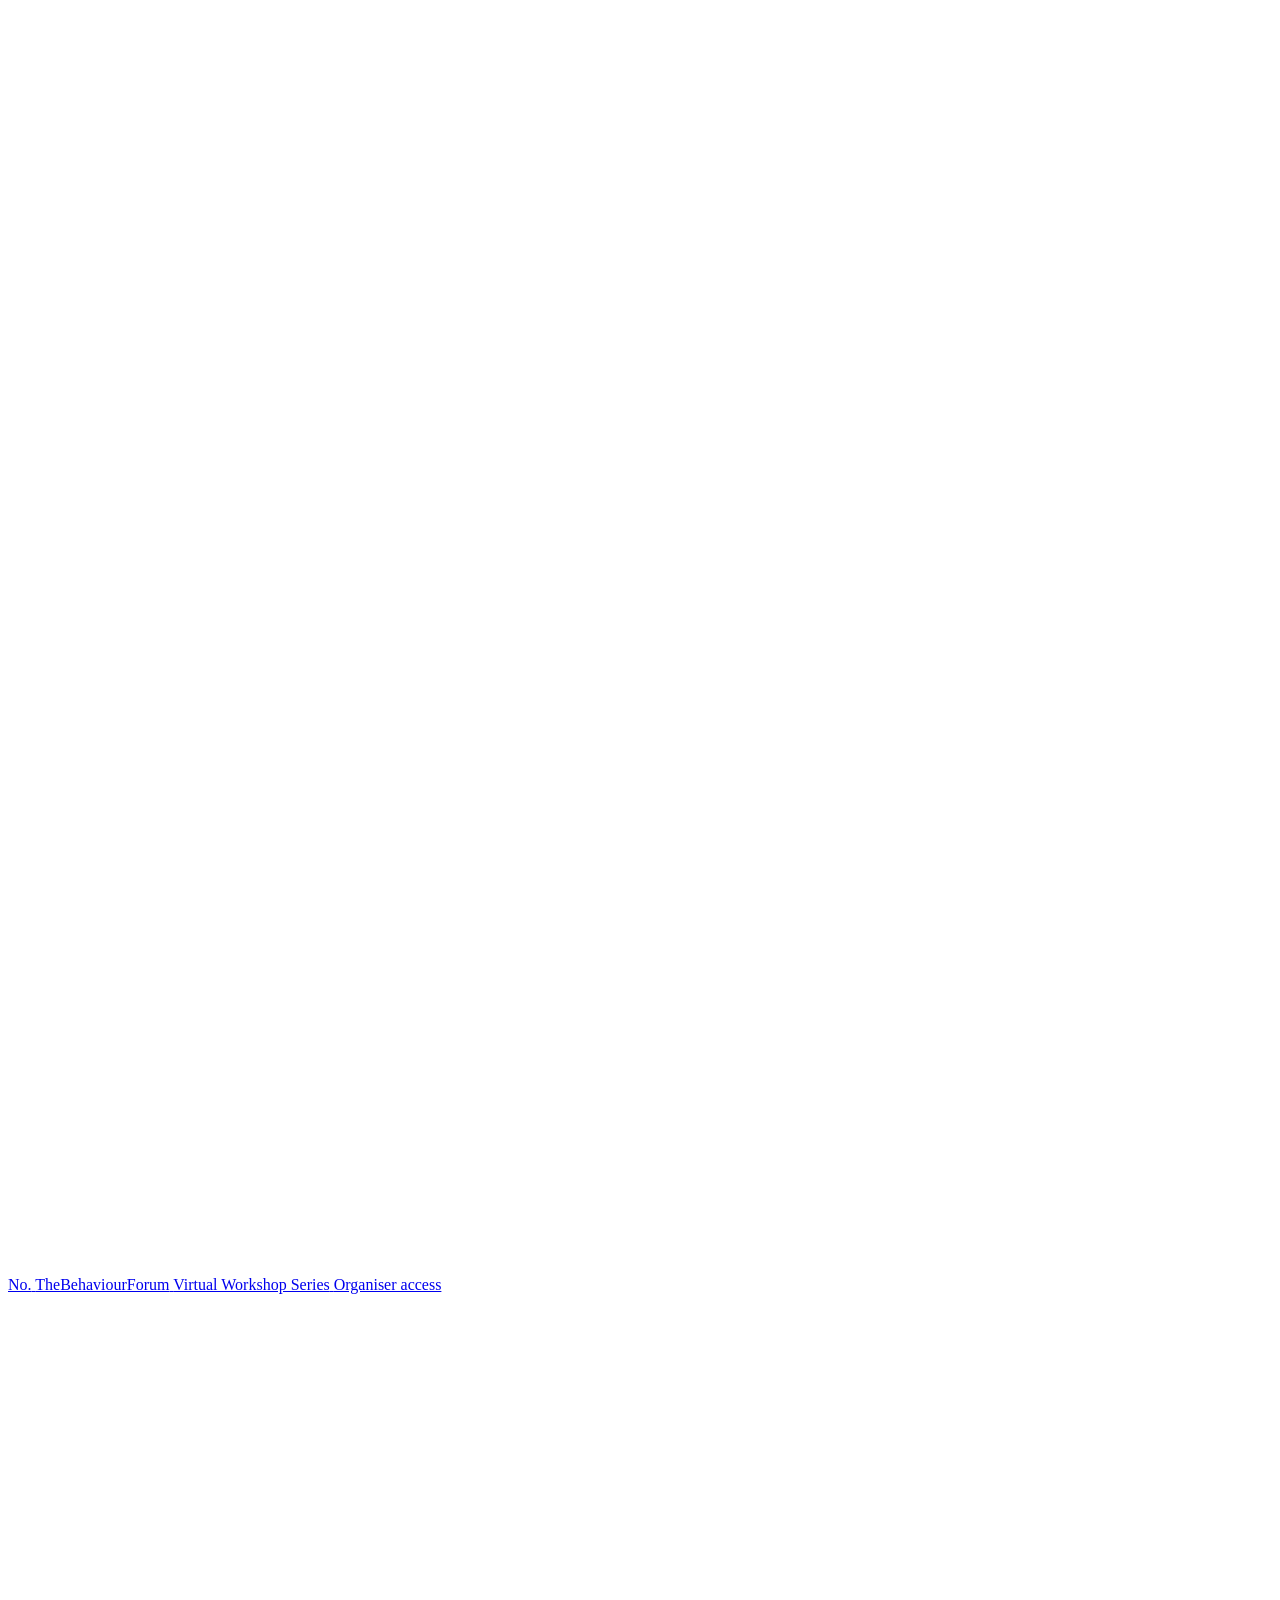
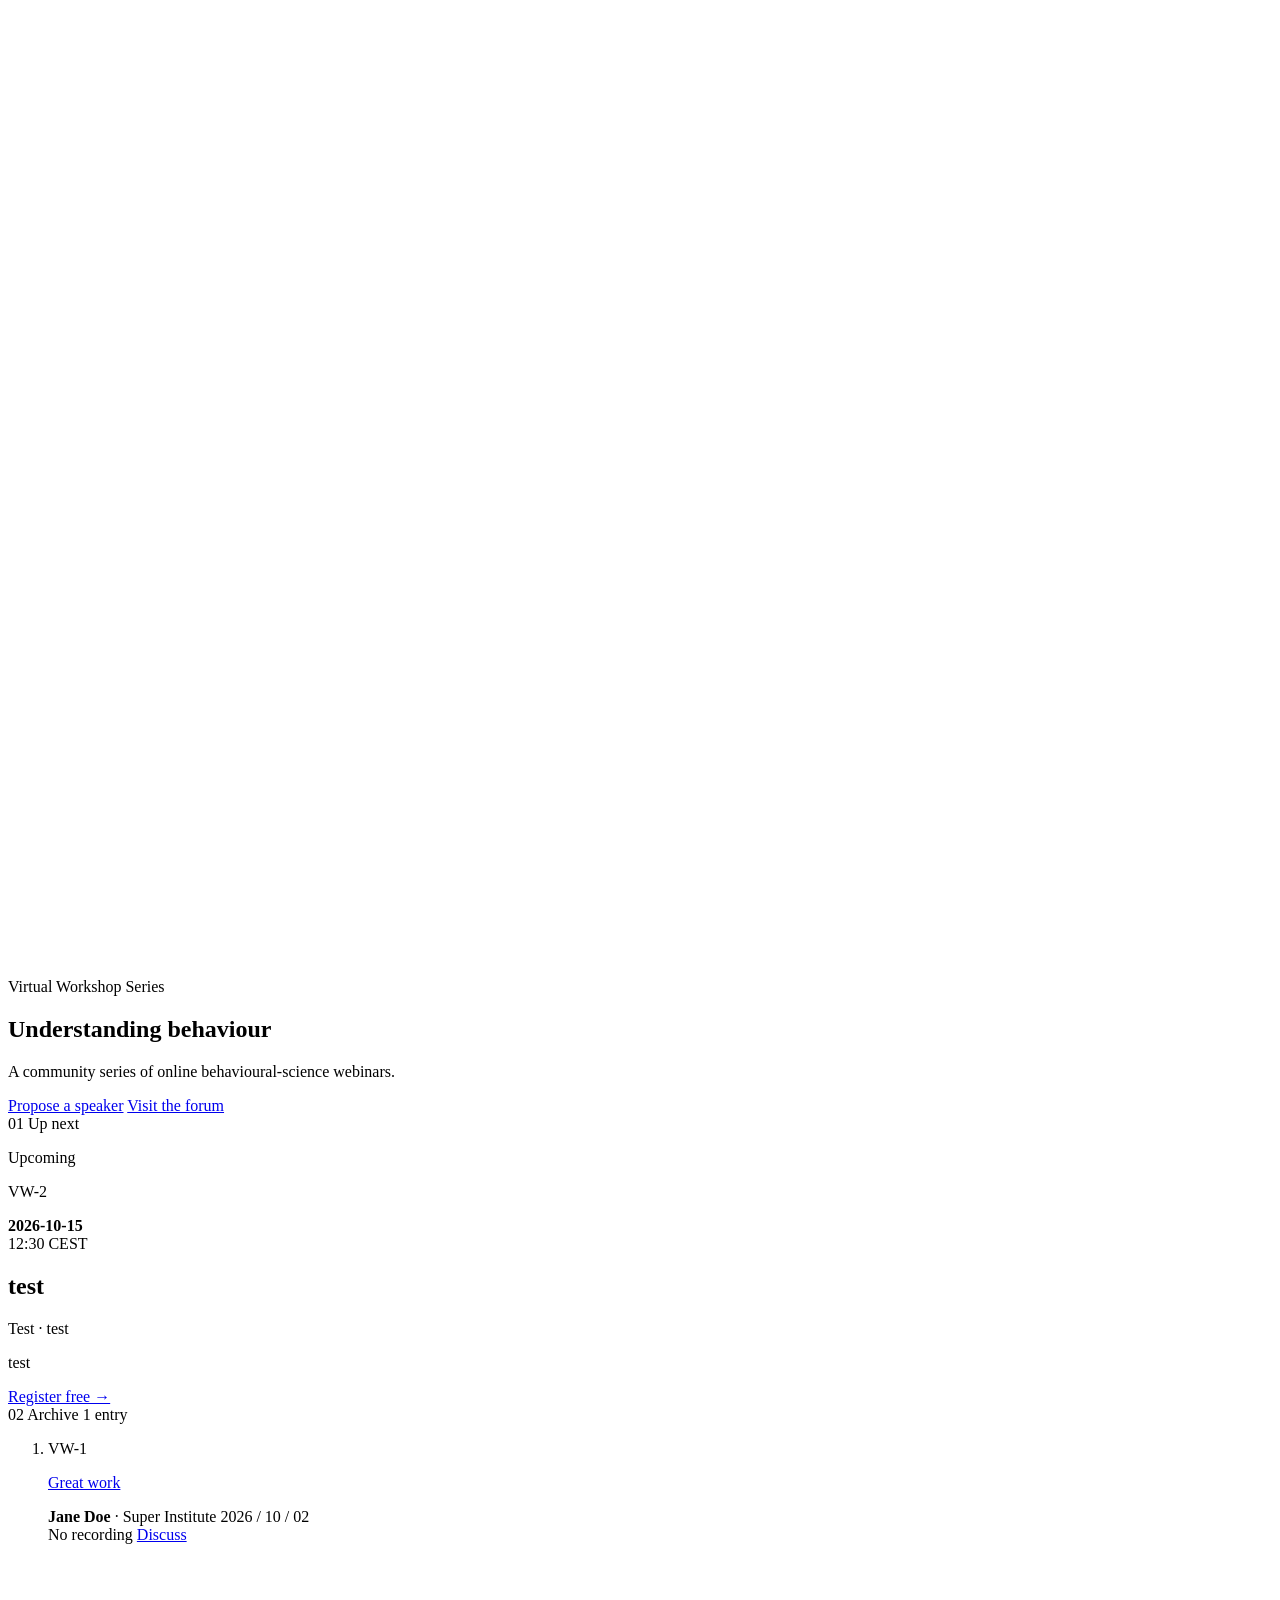
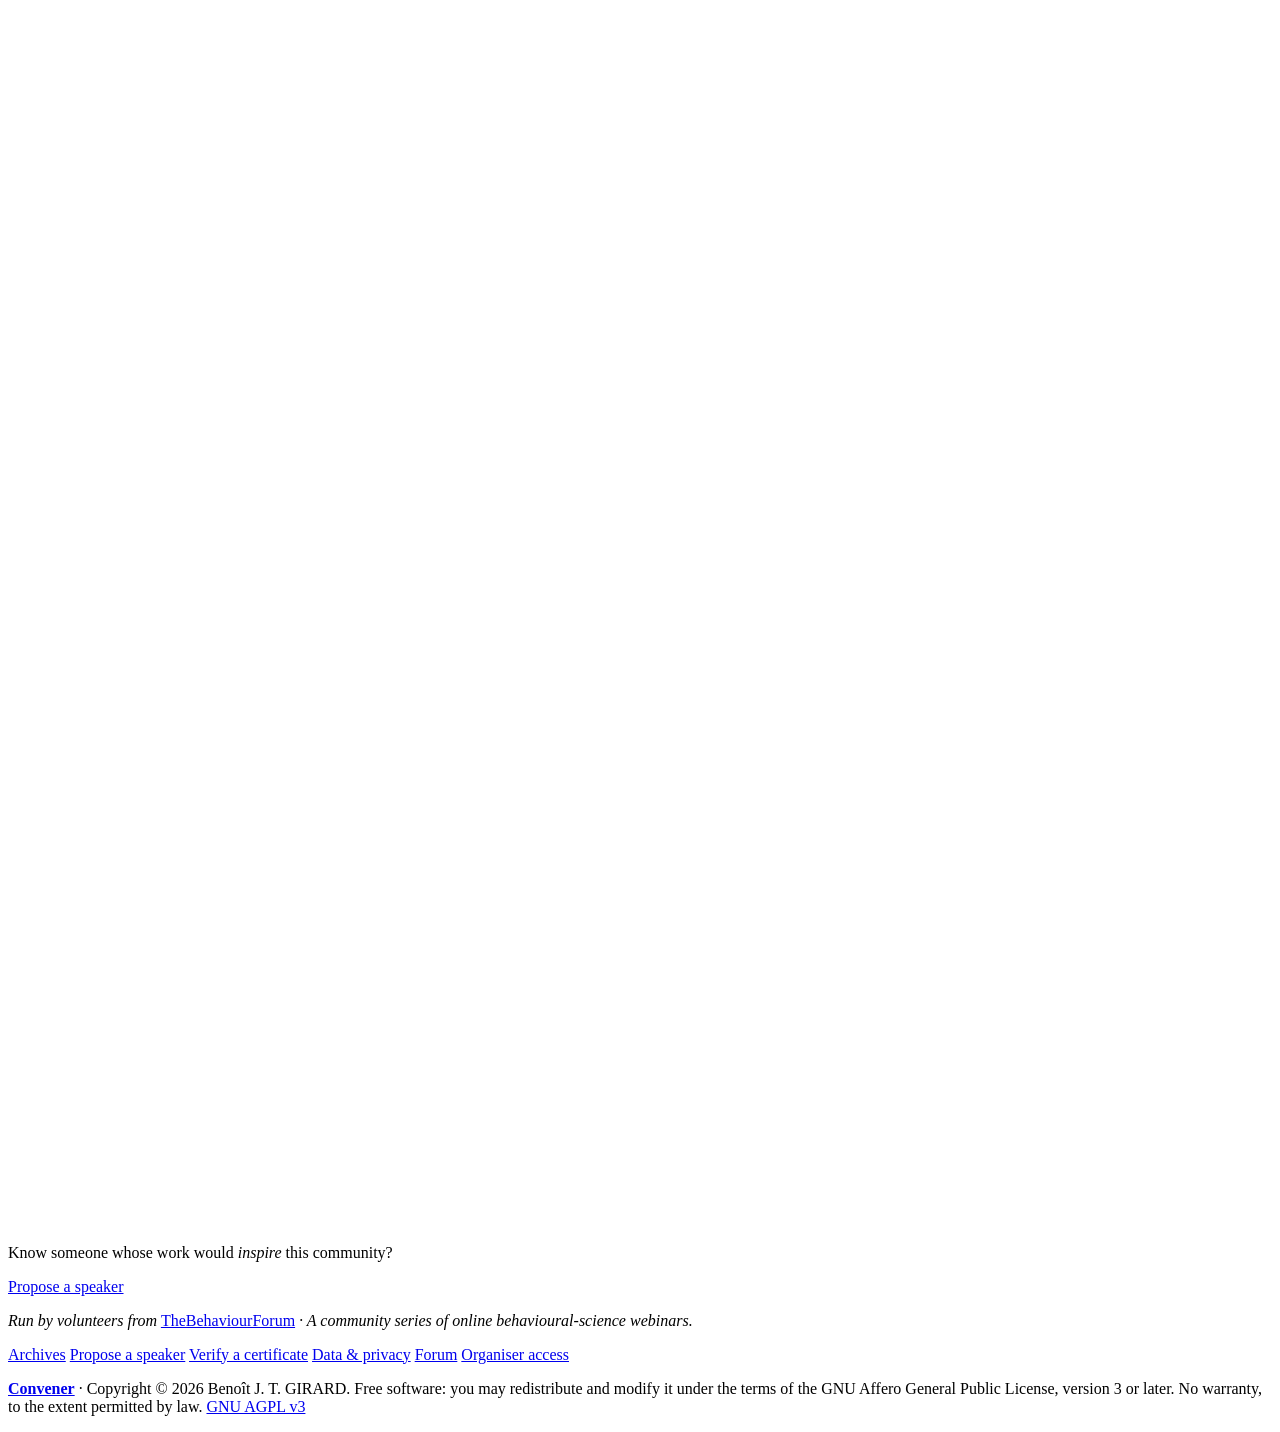
==== commit cb128f7f: "site: refresh published build" ====
--- a/index.html
+++ b/index.html
@@ -62,6 +62,9 @@
   
   
 
+  
+  
+
 
 <section class="hero">
   
@@ -88,9 +91,32 @@
   </header>
 
   
-    <div class="feature feature--empty">
-      <p>No seminar scheduled at the moment &mdash; the next one will be announced when it&rsquo;s set.</p>
-    </div>
+    
+    <article class="feature">
+      <aside class="feature__rail">
+        <p class="feature__vol">Upcoming</p>
+        <p class="feature__code">VW-2</p>
+        
+        <p class="feature__date">
+          <strong>2026-10-15</strong><br>
+          12:30 CEST
+        </p>
+      </aside>
+      <div class="feature__body">
+        <h2 class="feature__title">test</h2>
+        <p class="feature__speaker">
+          Test<span class="feature__affil"> &middot; test</span>
+        </p>
+        
+        <p class="feature__abstract">test</p>
+        
+        
+        <div class="feature__action">
+          <a class="btn btn--primary" href="/vws-vitrine/events/vw-2/">Register free &rarr;</a>
+        </div>
+      </div>
+    </article>
+    
   
 </section>
 
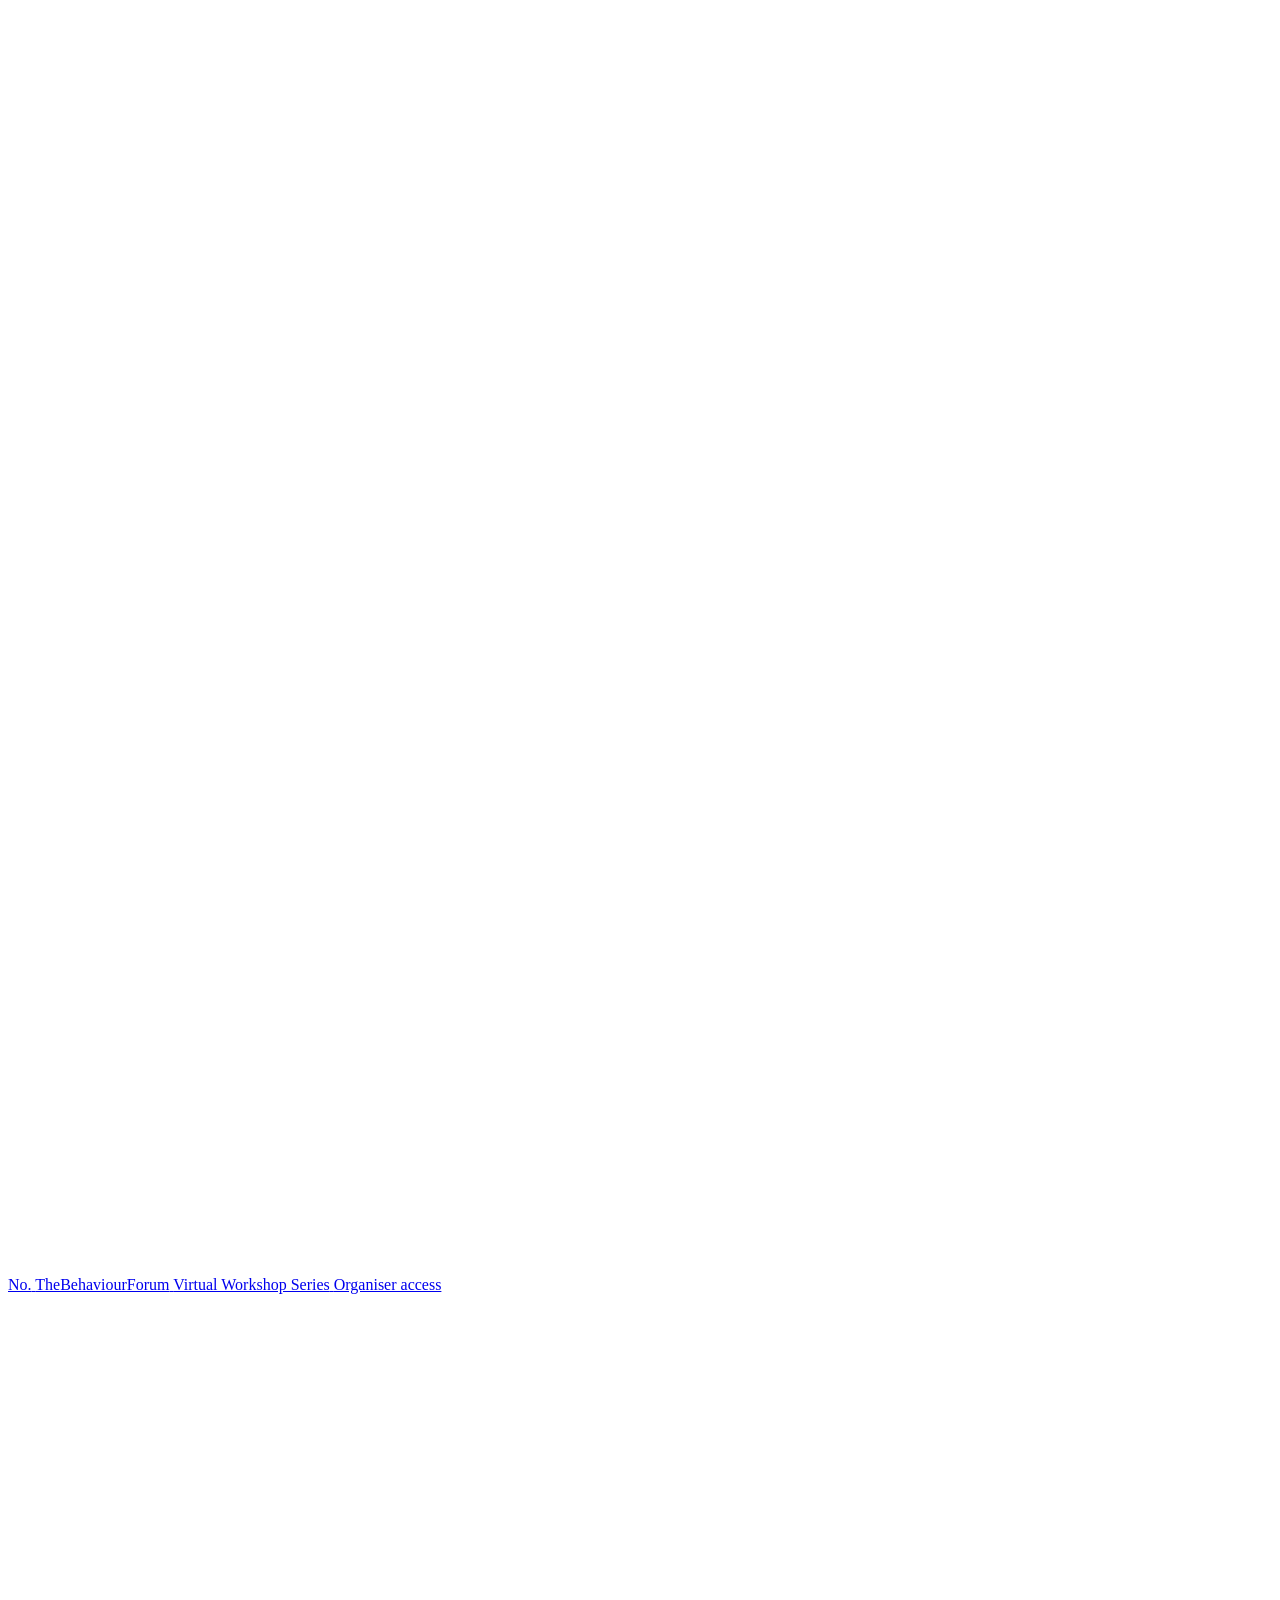
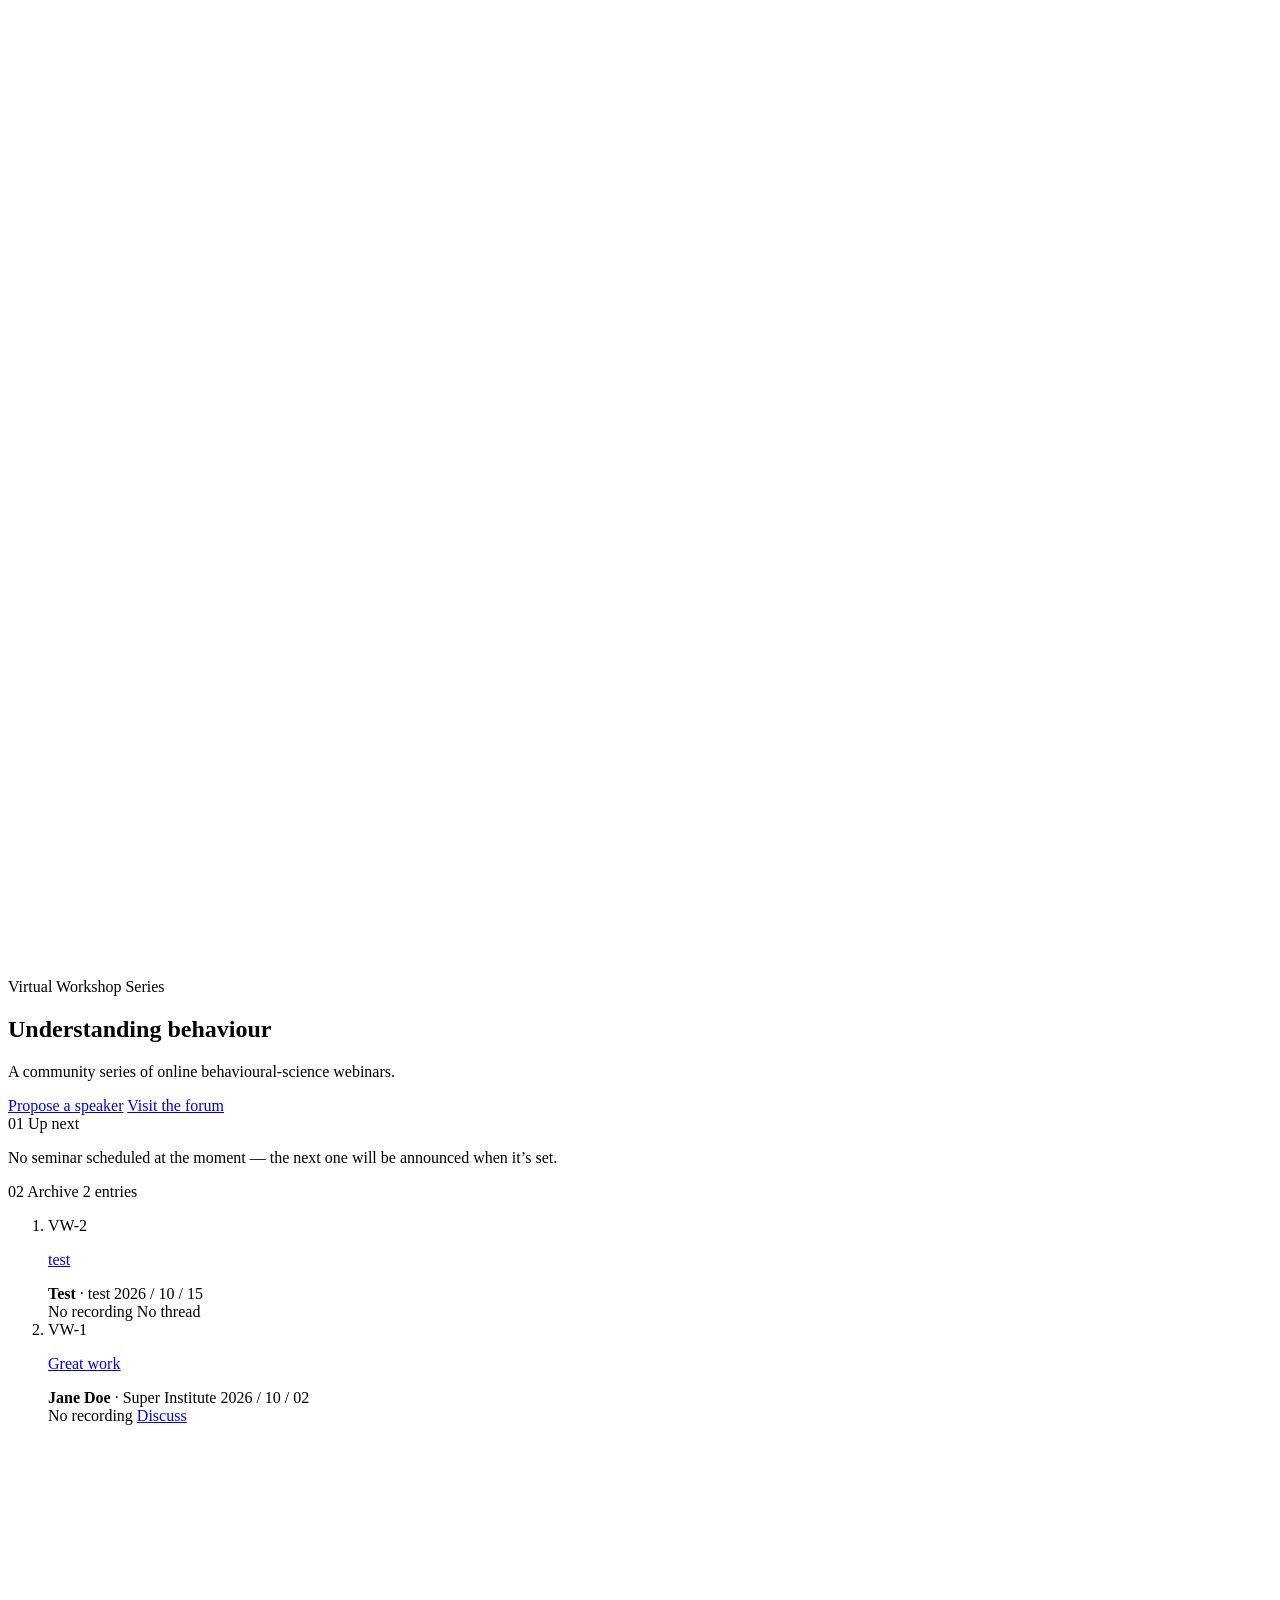
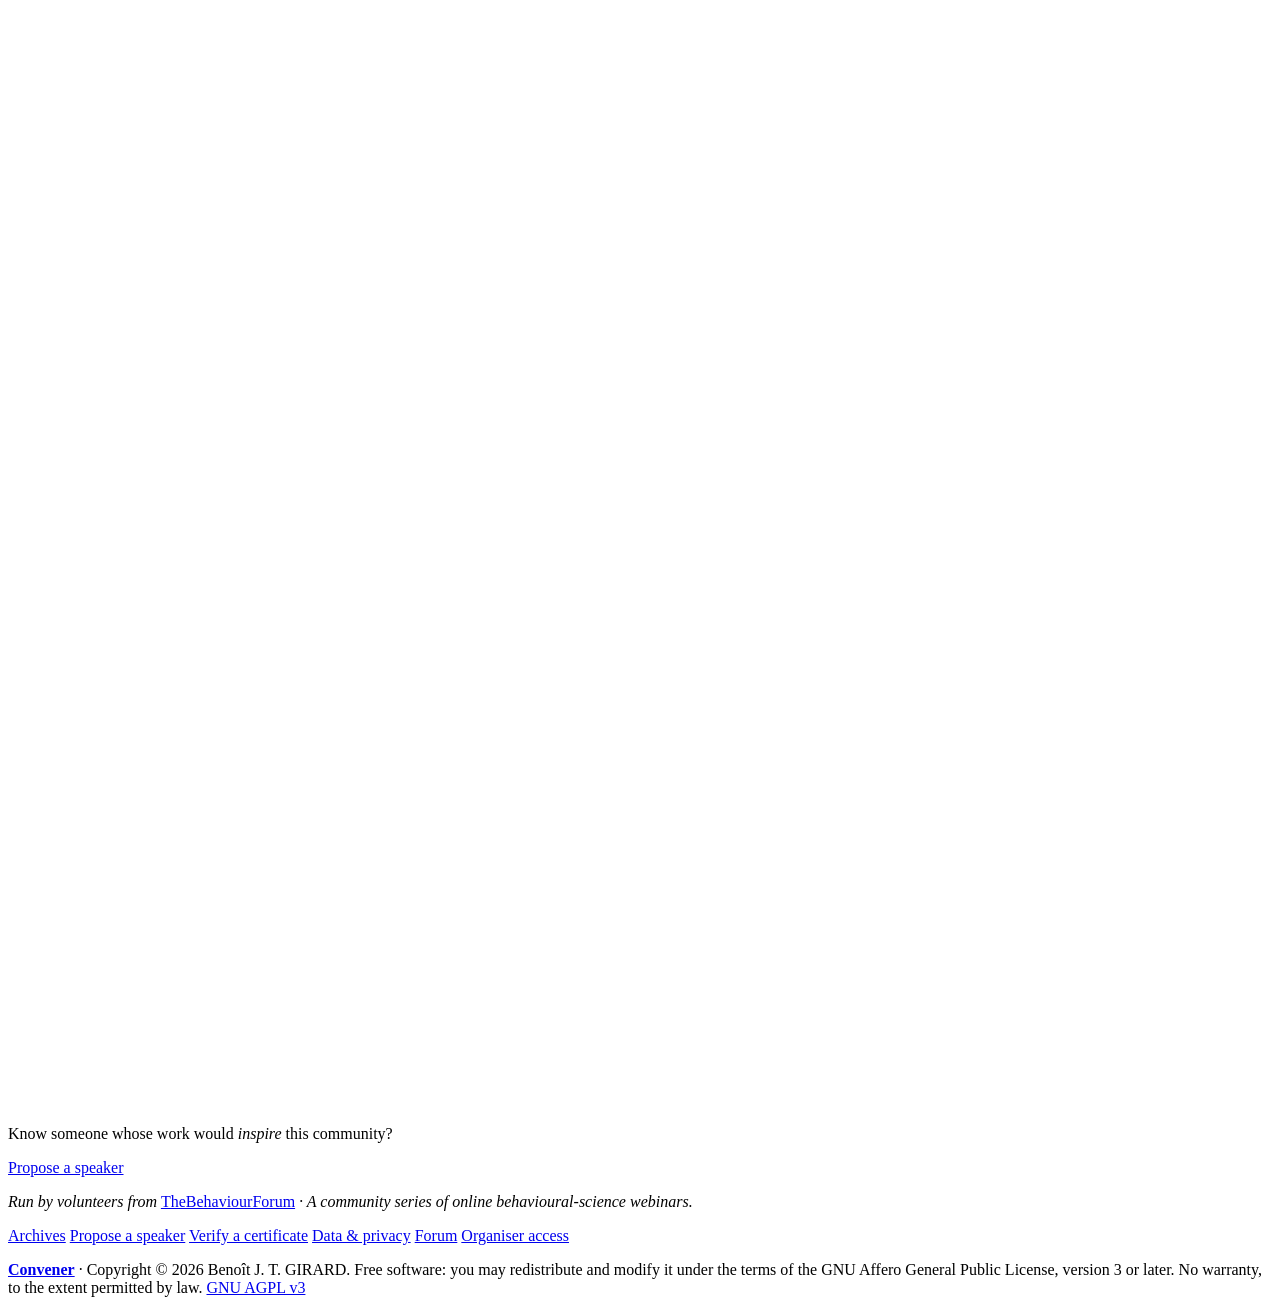
==== commit 1ad20b02: "site: refresh published build" ====
--- a/index.html
+++ b/index.html
@@ -91,32 +91,9 @@
   </header>
 
   
-    
-    <article class="feature">
-      <aside class="feature__rail">
-        <p class="feature__vol">Upcoming</p>
-        <p class="feature__code">VW-2</p>
-        
-        <p class="feature__date">
-          <strong>2026-10-15</strong><br>
-          12:30 CEST
-        </p>
-      </aside>
-      <div class="feature__body">
-        <h2 class="feature__title">test</h2>
-        <p class="feature__speaker">
-          Test<span class="feature__affil"> &middot; test</span>
-        </p>
-        
-        <p class="feature__abstract">test</p>
-        
-        
-        <div class="feature__action">
-          <a class="btn btn--primary" href="/vws-vitrine/events/vw-2/">Register free &rarr;</a>
-        </div>
-      </div>
-    </article>
-    
+    <div class="feature feature--empty">
+      <p>No seminar scheduled at the moment &mdash; the next one will be announced when it&rsquo;s set.</p>
+    </div>
   
 </section>
 
@@ -125,10 +102,30 @@
   <header class="section__head">
     <span class="section__num">02</span>
     <span class="section__label">Archive</span>
-    <span class="section__count">1 entry</span>
+    <span class="section__count">2 entries</span>
   </header>
 
   <ol class="archive">
+    
+    <li class="archive__row">
+      <span class="archive__num">VW-2</span>
+      <div class="archive__main">
+        <p class="archive__title"><a class="unstyled" href="/vws-vitrine/events/vw-2/">test</a></p>
+        <div class="archive__meta">
+          <strong>Test</strong>
+          <span>&middot; test</span>
+          <span class="archive__date">2026 / 10 / 15</span>
+        </div>
+      </div>
+      <div class="archive__actions">
+        
+          <span class="archive__action--disabled">No recording</span>
+        
+        
+          <span class="archive__action--disabled">No thread</span>
+        
+      </div>
+    </li>
     
     <li class="archive__row">
       <span class="archive__num">VW-1</span>
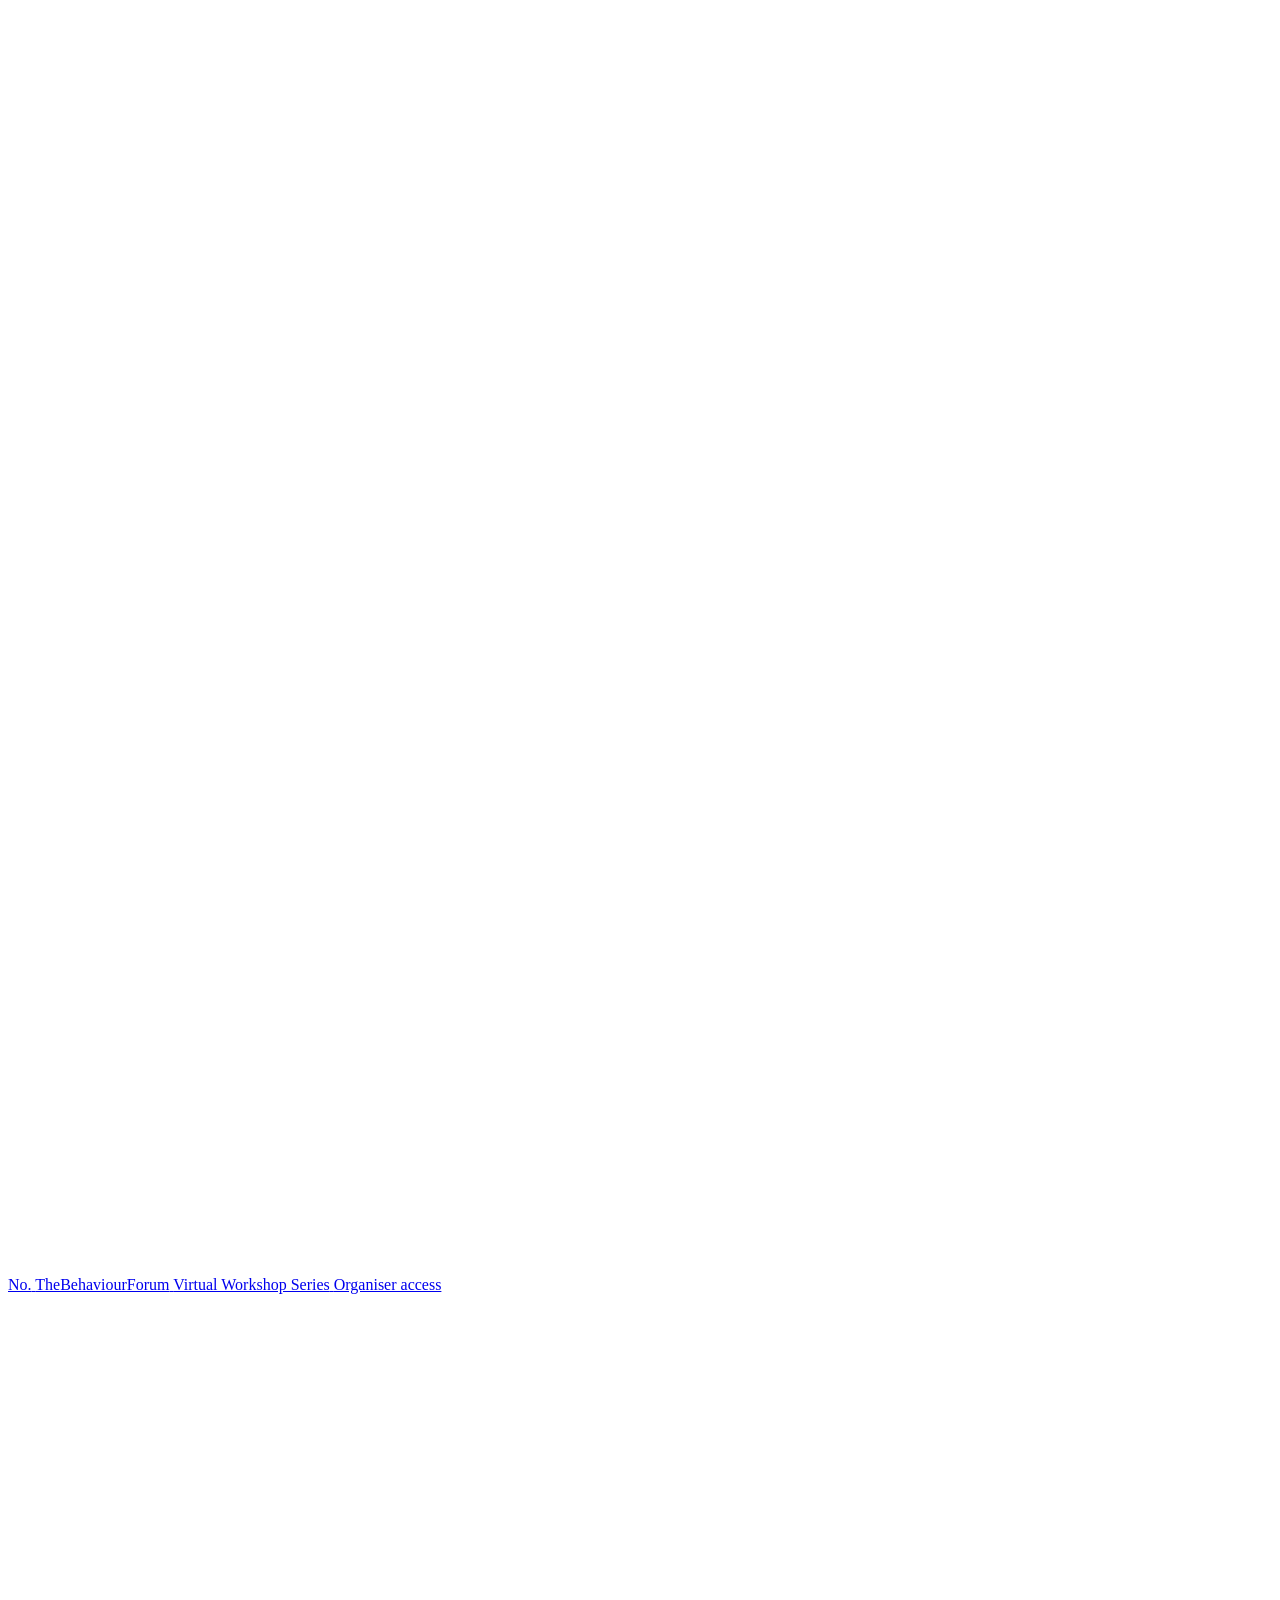
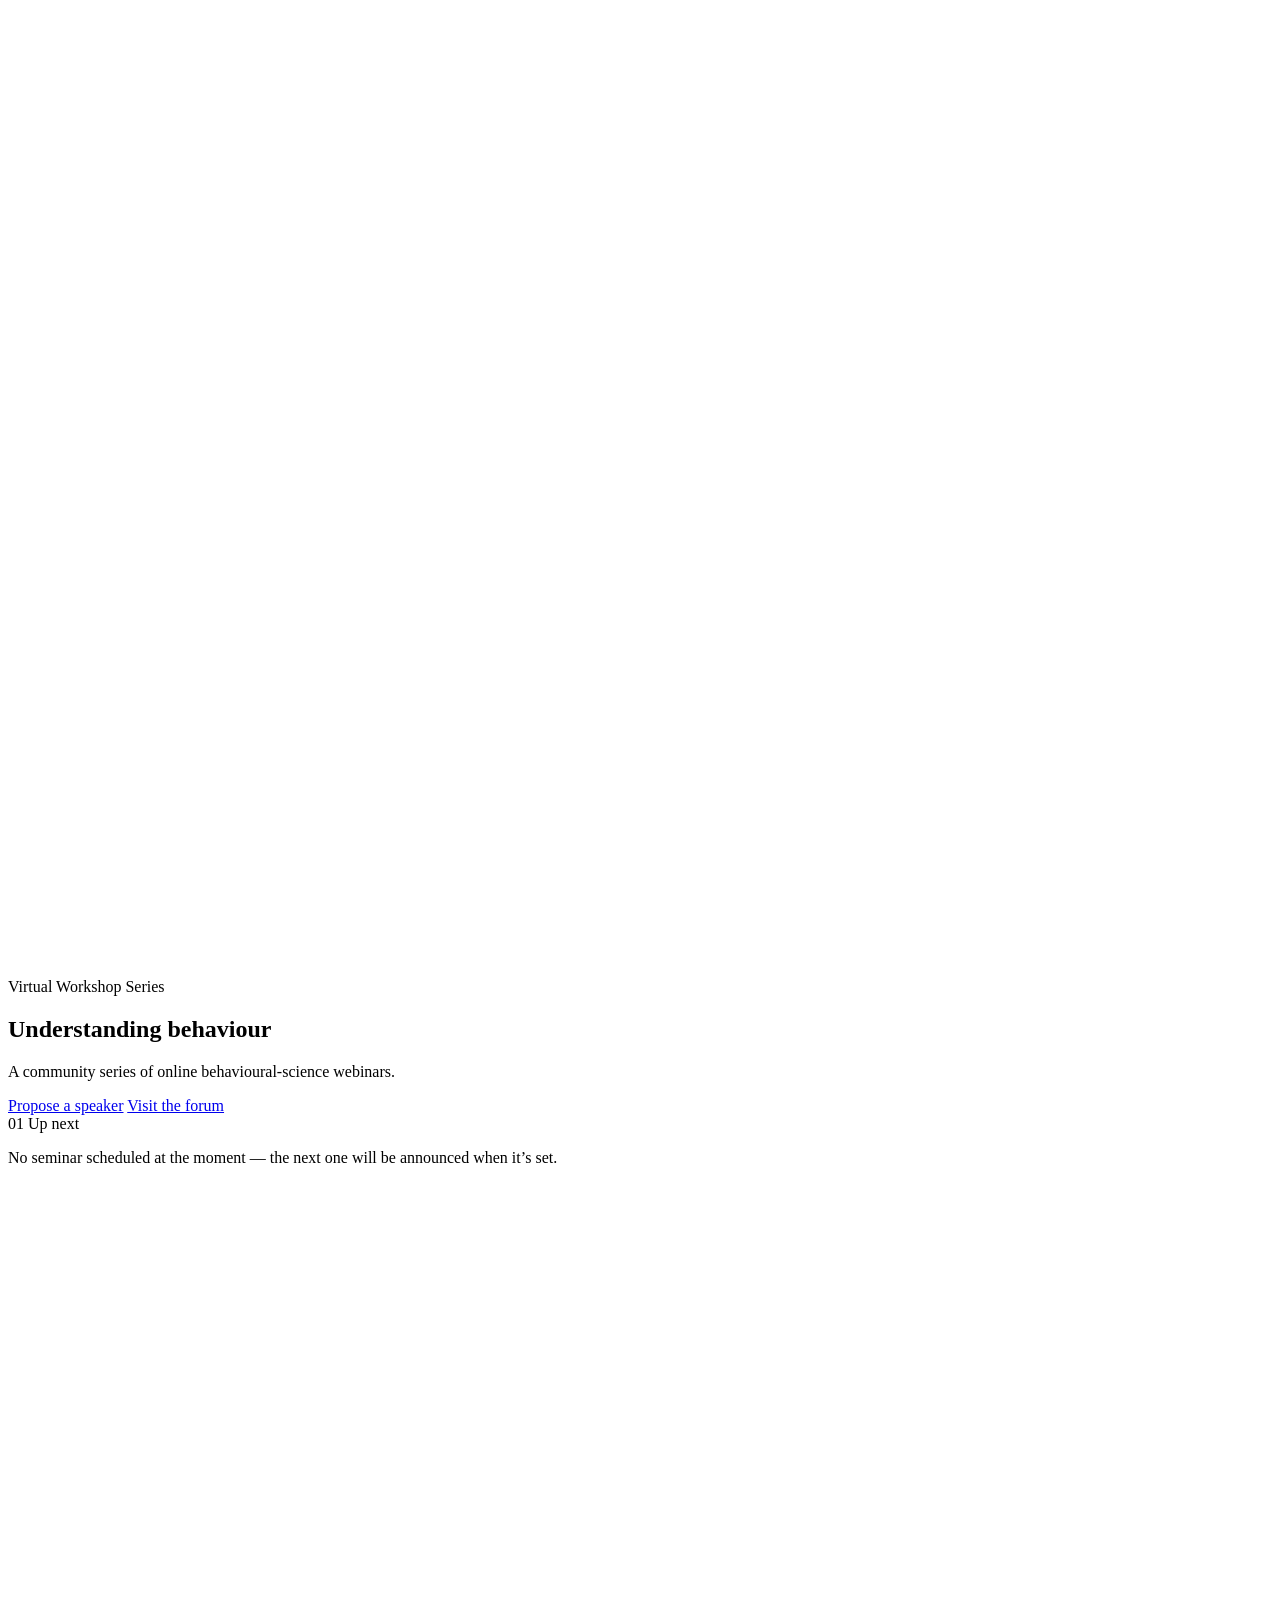
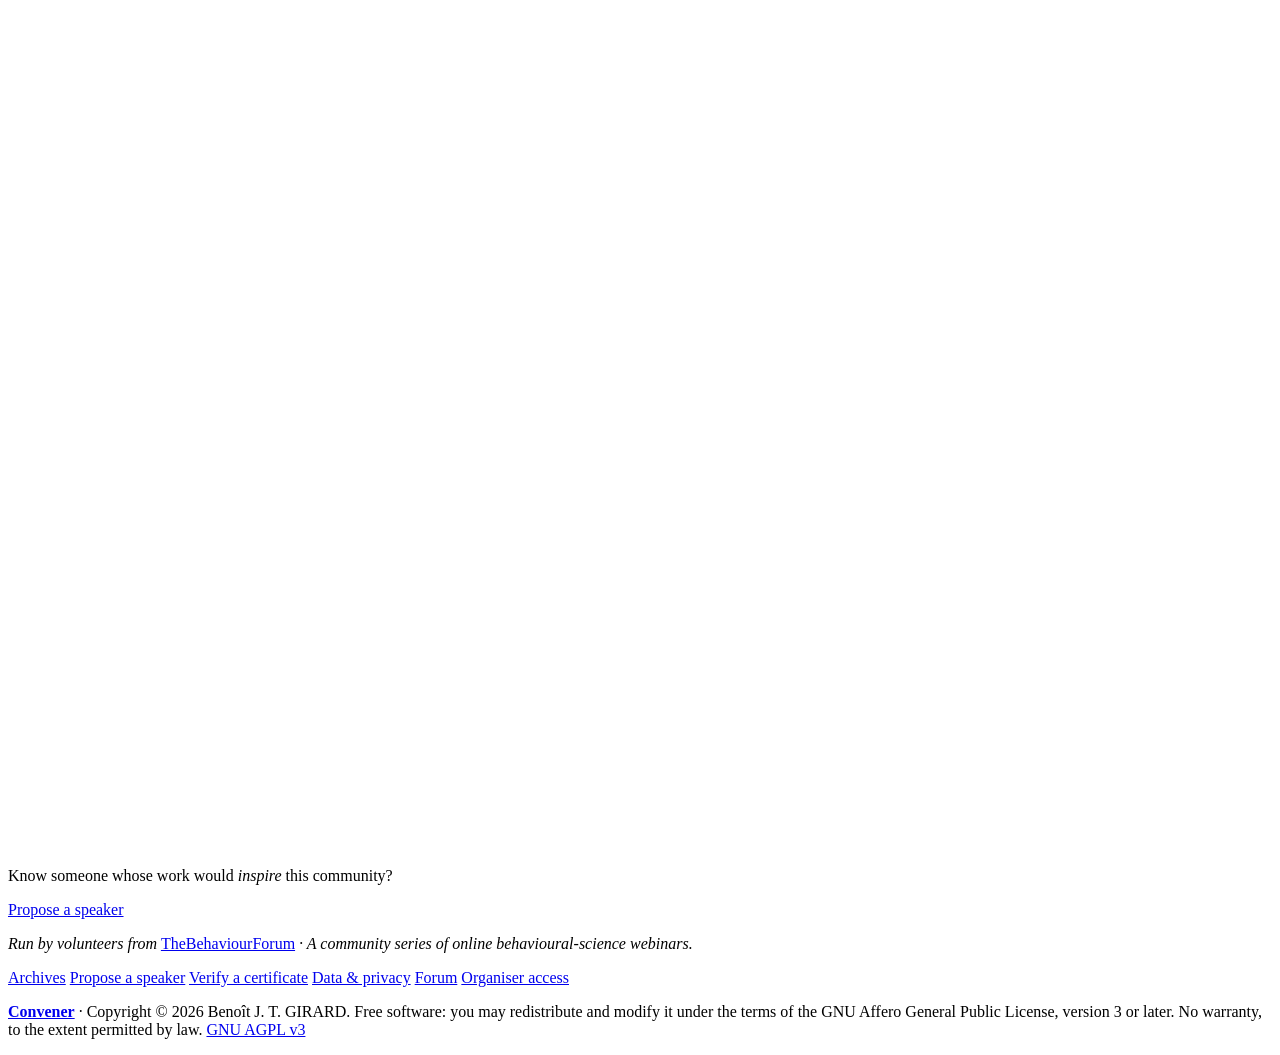
==== commit 55726c3d: "site: refresh published build" ====
--- a/index.html
+++ b/index.html
@@ -59,12 +59,6 @@
 
 
 
-  
-  
-
-  
-  
-
 
 <section class="hero">
   
@@ -97,58 +91,6 @@
   
 </section>
 
-
-<section class="section container">
-  <header class="section__head">
-    <span class="section__num">02</span>
-    <span class="section__label">Archive</span>
-    <span class="section__count">2 entries</span>
-  </header>
-
-  <ol class="archive">
-    
-    <li class="archive__row">
-      <span class="archive__num">VW-2</span>
-      <div class="archive__main">
-        <p class="archive__title"><a class="unstyled" href="/vws-vitrine/events/vw-2/">test</a></p>
-        <div class="archive__meta">
-          <strong>Test</strong>
-          <span>&middot; test</span>
-          <span class="archive__date">2026 / 10 / 15</span>
-        </div>
-      </div>
-      <div class="archive__actions">
-        
-          <span class="archive__action--disabled">No recording</span>
-        
-        
-          <span class="archive__action--disabled">No thread</span>
-        
-      </div>
-    </li>
-    
-    <li class="archive__row">
-      <span class="archive__num">VW-1</span>
-      <div class="archive__main">
-        <p class="archive__title"><a class="unstyled" href="/vws-vitrine/events/vw-1/">Great work</a></p>
-        <div class="archive__meta">
-          <strong>Jane Doe</strong>
-          <span>&middot; Super Institute</span>
-          <span class="archive__date">2026 / 10 / 02</span>
-        </div>
-      </div>
-      <div class="archive__actions">
-        
-          <span class="archive__action--disabled">No recording</span>
-        
-        
-          <a class="archive__action archive__action--alt unstyled" href="tbf.thread" target="_blank" rel="noopener" aria-label="Discuss Great work">Discuss</a>
-        
-      </div>
-    </li>
-    
-  </ol>
-</section>
 
 
 <section class="coda">
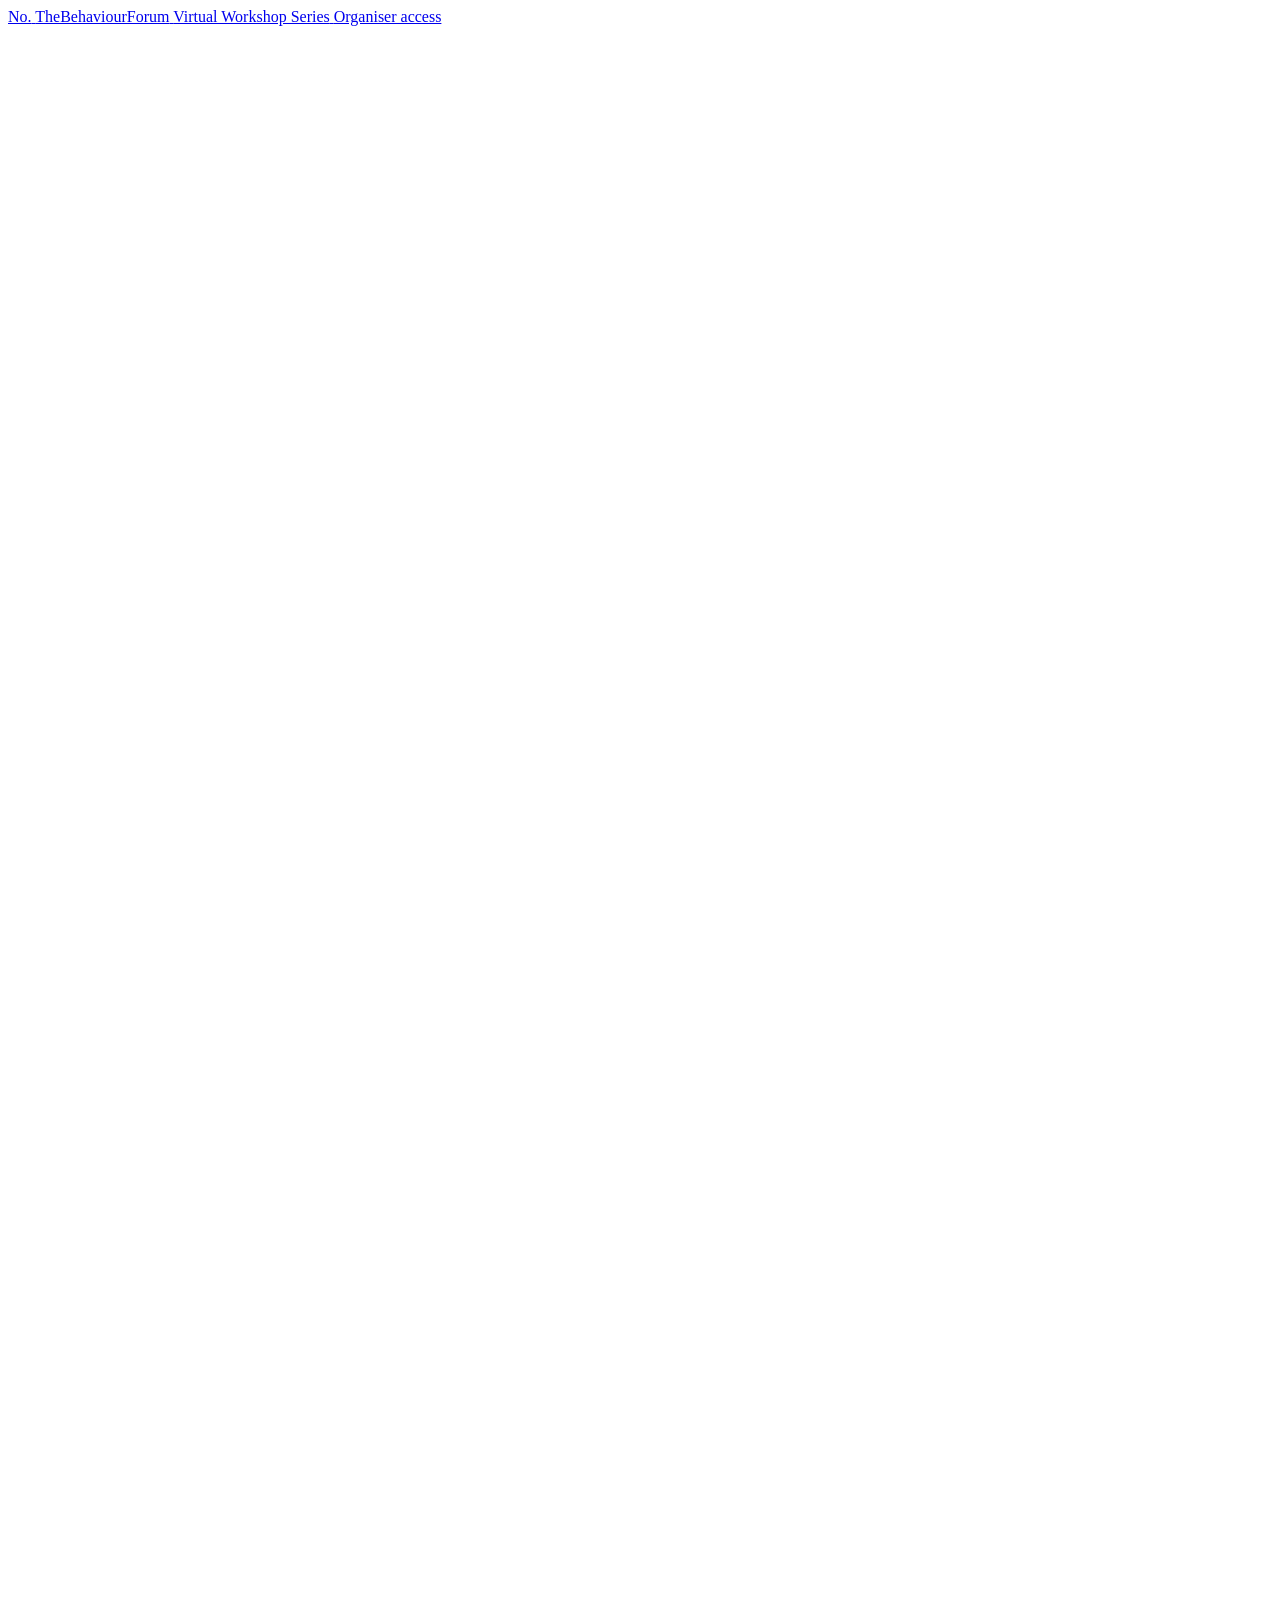
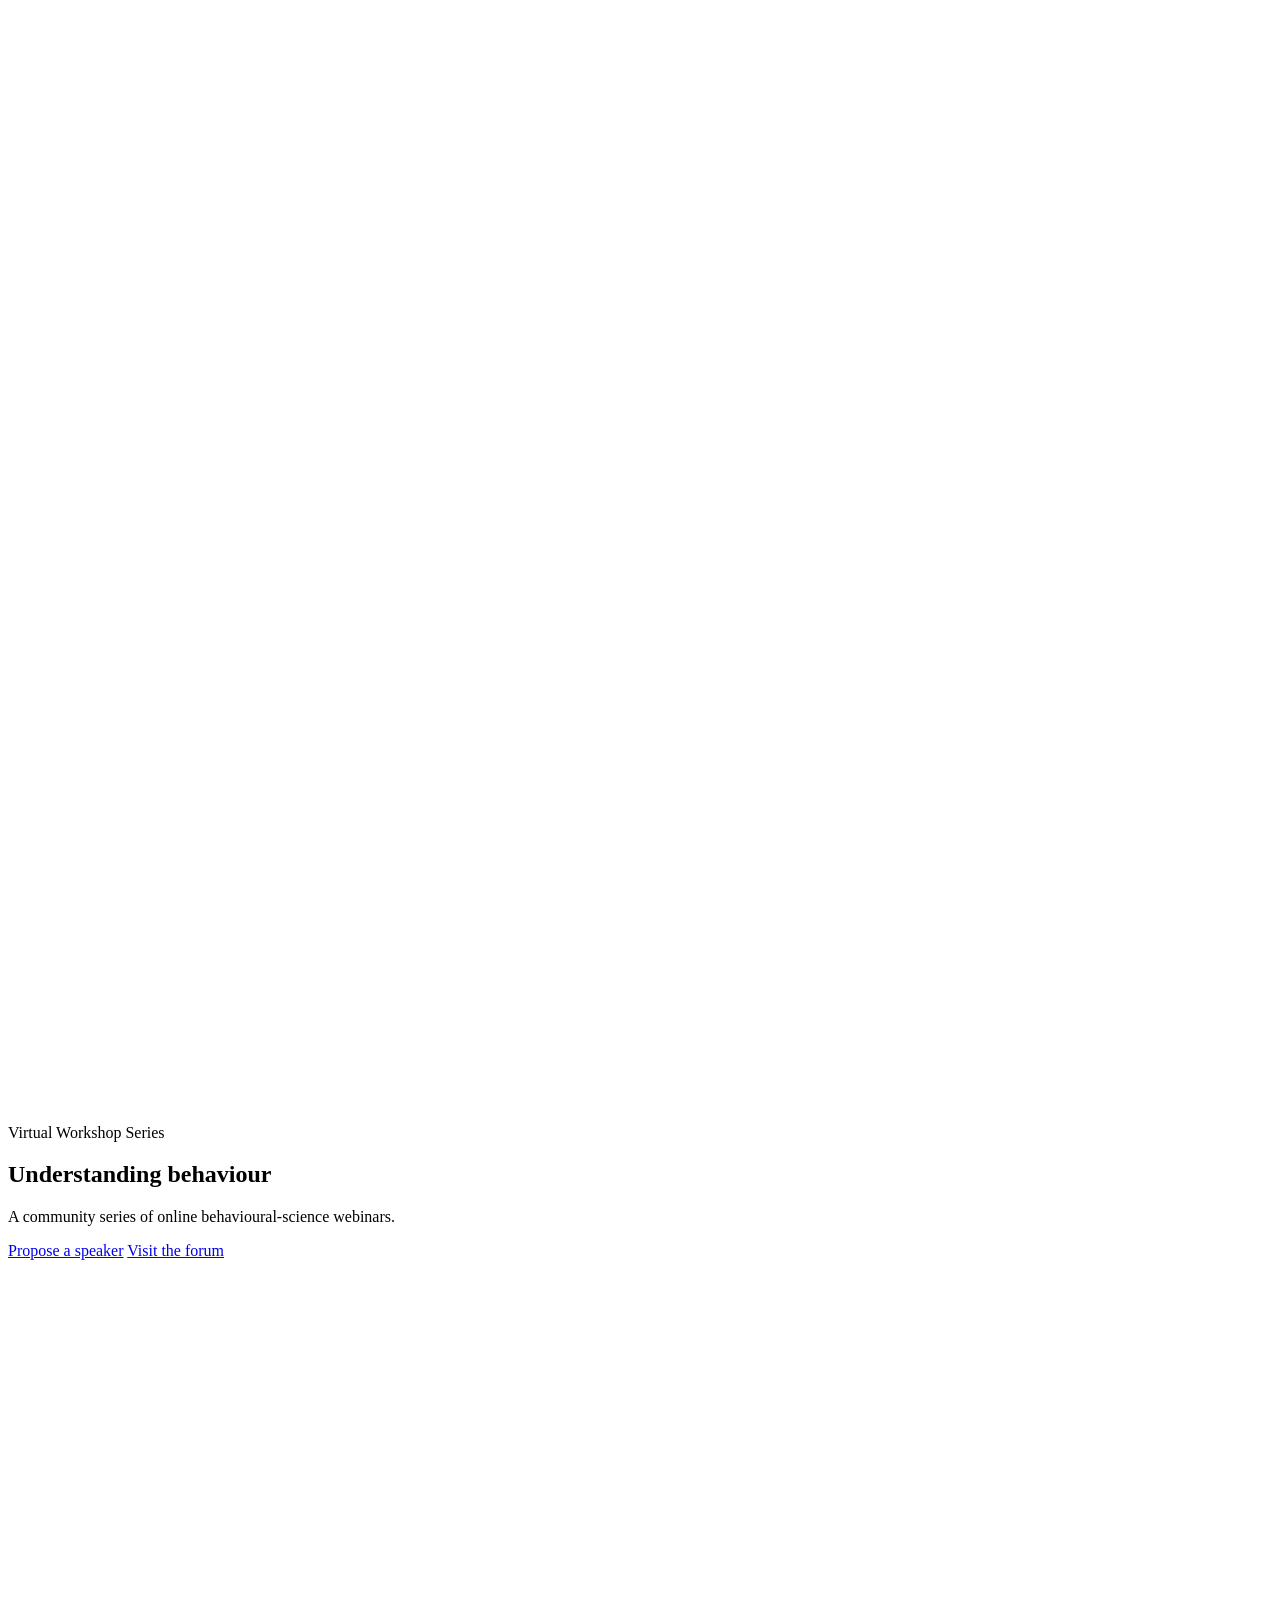
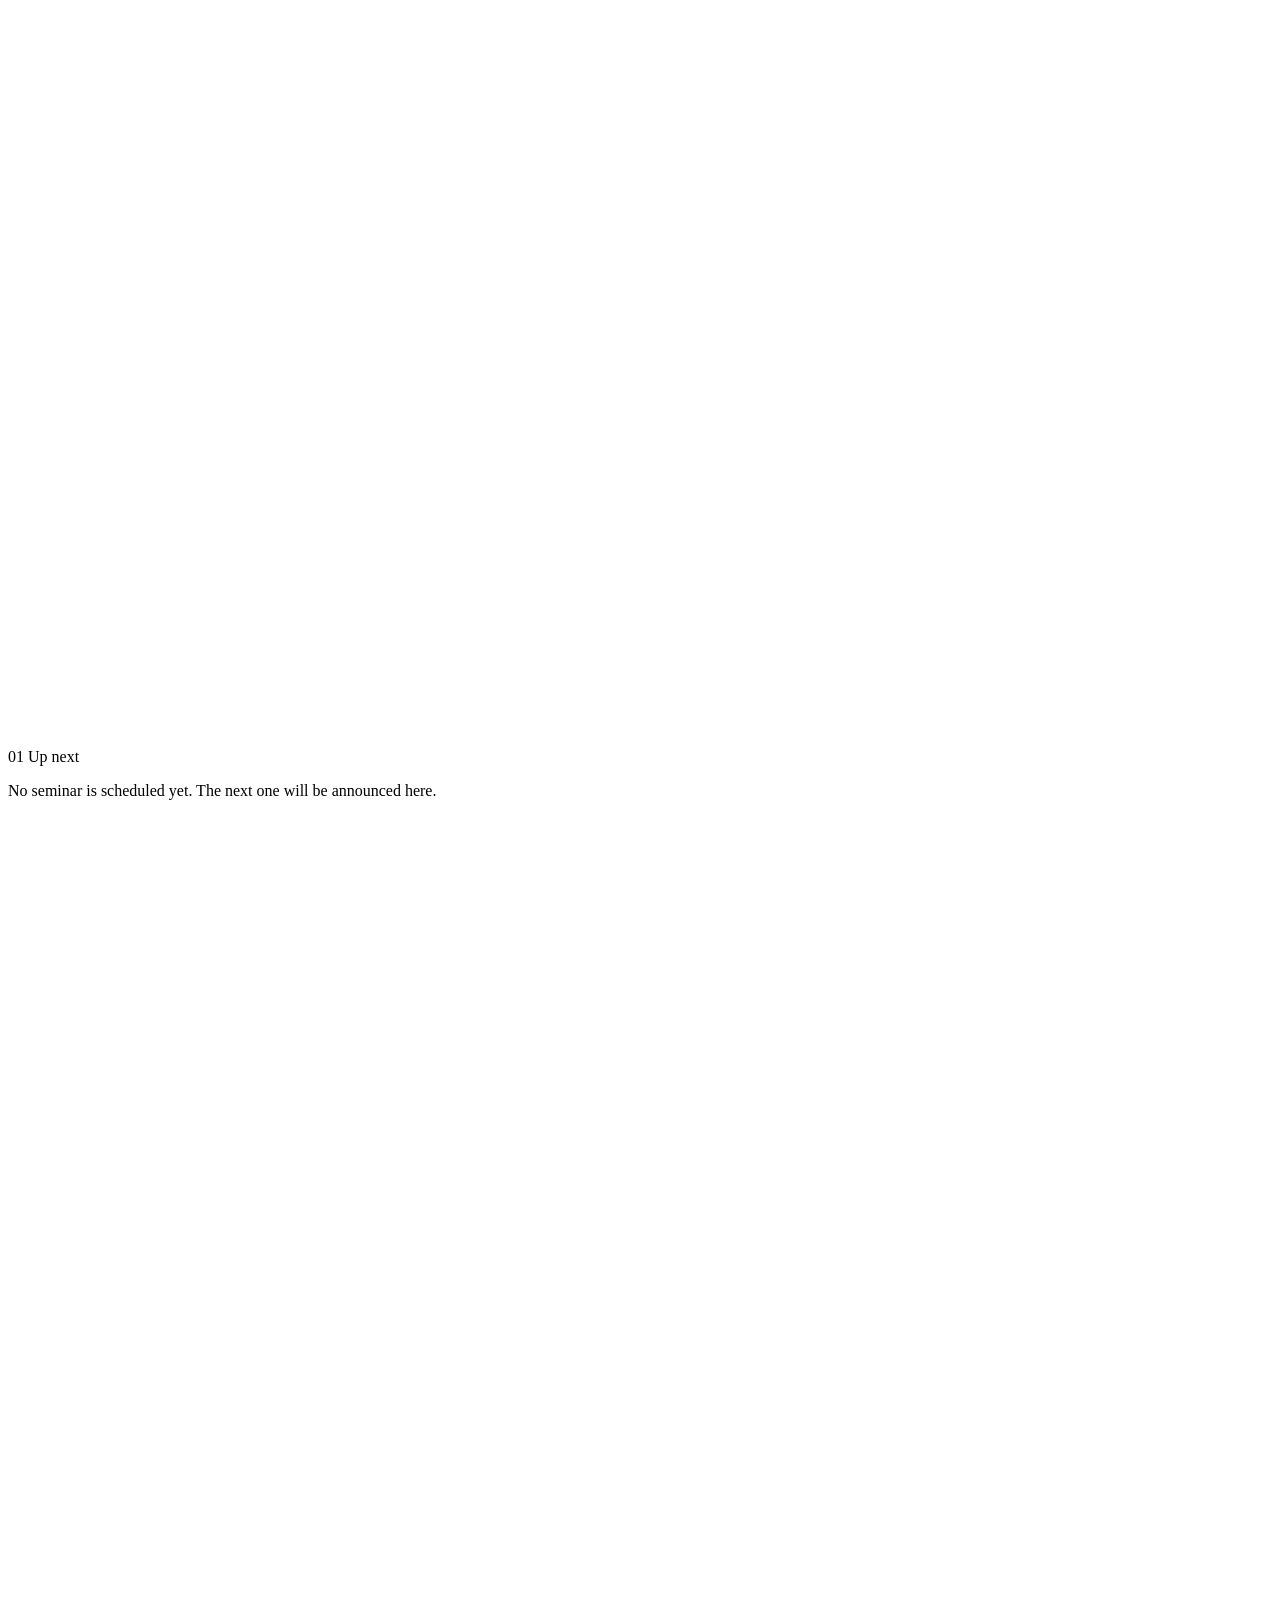
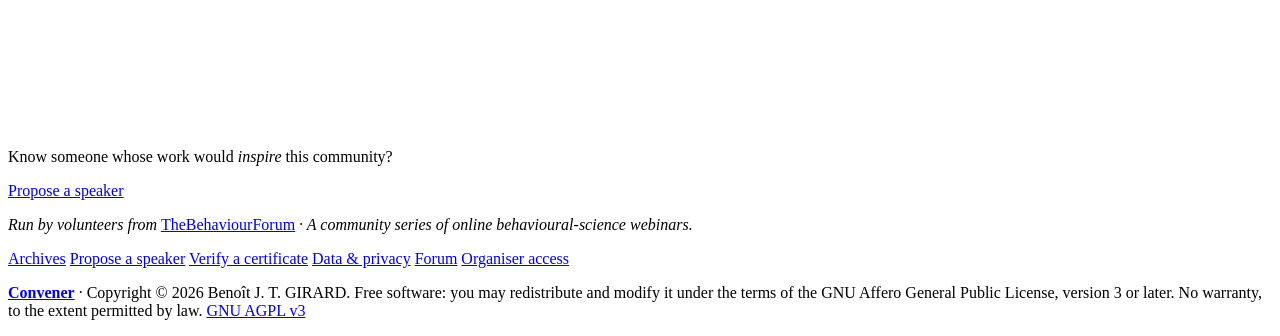
==== commit fa56f1be: "site: refresh published build" ====
--- a/index.html
+++ b/index.html
@@ -41,9 +41,7 @@
 
 <header class="masthead">
   
-  <svg class="masthead__motif" viewBox="0 0 400 400" fill="none" stroke-width="9.6" stroke-linecap="round" aria-hidden="true">
-    <path d="M 42.4 0 C 42.4 42.5 21.2 85 0 85 C -100 93.66 -100 102.33 0 110.99 C 3.54 109.83 14.08 104.38 21.26 104.04 C 28.44 103.71 36.74 105.6 43.07 109 C 49.4 112.4 55.56 118.28 59.25 124.44 C 62.93 130.61 65.2 138.81 65.2 146 C 65.2 153.19 62.93 161.39 59.25 167.56 C 55.56 173.72 49.4 179.6 43.07 183 C 36.74 186.4 28.44 188.29 21.26 187.96 C 14.08 187.62 -11.99 162.54 0 181.01 C 11.99 199.48 81.53 262.3 93.2 298.8 C 104.87 335.3 73.87 383.13 70 400 C 70 1200 1200 1200 1200 1200 C 1200 200 1200 10.61 1200 10.61 C 960 10.61 640 10.61 400 10.61 C 396.48 8.93 386.27 1.69 378.88 0.51 C 371.49 -0.66 362.5 0.51 355.66 3.55 C 348.82 6.59 341.93 12.48 337.85 18.75 C 333.78 25.03 331.2 33.72 331.2 41.2 C 331.2 48.68 333.78 57.37 337.85 63.65 C 341.93 69.92 348.82 75.81 355.66 78.85 C 362.5 81.89 371.49 83.06 378.88 81.89 C 386.27 80.71 395.28 72.14 400 71.79 C 404.72 71.44 407.2 76.46 407.2 79.79 C 407.2 83.12 404.33 78.95 400 91.79 C 395.67 104.62 381.2 140.43 381.2 156.8 C 381.2 173.17 396.87 184.47 400 190"/>
-  </svg>
+  
   <div class="container masthead__inner">
     <a href="/vws-vitrine/" class="masthead__brand unstyled">
       <span class="masthead__brand-mark">No.</span>
@@ -60,11 +58,19 @@
 
 
 
+
 <section class="hero">
   
-  <svg class="hero__motif" viewBox="0 0 400 400" fill="none" stroke-width="9.6" stroke-linecap="round" aria-hidden="true">
-    <path d="M 42.4 0 C 42.4 42.5 21.2 85 0 85 C -100 93.66 -100 102.33 0 110.99 C 3.54 109.83 14.08 104.38 21.26 104.04 C 28.44 103.71 36.74 105.6 43.07 109 C 49.4 112.4 55.56 118.28 59.25 124.44 C 62.93 130.61 65.2 138.81 65.2 146 C 65.2 153.19 62.93 161.39 59.25 167.56 C 55.56 173.72 49.4 179.6 43.07 183 C 36.74 186.4 28.44 188.29 21.26 187.96 C 14.08 187.62 -11.99 162.54 0 181.01 C 11.99 199.48 81.53 262.3 93.2 298.8 C 104.87 335.3 73.87 383.13 70 400 C 70 1200 1200 1200 1200 1200 C 1200 200 1200 10.61 1200 10.61 C 960 10.61 640 10.61 400 10.61 C 396.48 8.93 386.27 1.69 378.88 0.51 C 371.49 -0.66 362.5 0.51 355.66 3.55 C 348.82 6.59 341.93 12.48 337.85 18.75 C 333.78 25.03 331.2 33.72 331.2 41.2 C 331.2 48.68 333.78 57.37 337.85 63.65 C 341.93 69.92 348.82 75.81 355.66 78.85 C 362.5 81.89 371.49 83.06 378.88 81.89 C 386.27 80.71 395.28 72.14 400 71.79 C 404.72 71.44 407.2 76.46 407.2 79.79 C 407.2 83.12 404.33 78.95 400 91.79 C 395.67 104.62 381.2 140.43 381.2 156.8 C 381.2 173.17 396.87 184.47 400 190"/>
-  </svg>
+  
+
+
+<svg class="motif-piece motif-piece--hero-wide" viewBox="0 0 420 1000" preserveAspectRatio="xMaxYMin slice" fill="none" stroke-width="14" stroke-linecap="round" aria-hidden="true" focusable="false"><path d="M 152 -40 C 173.99 33.31 287.23 34.07 261.06 105.98 C 238.96 166.7 270.26 233.84 330.98 255.94 C 391.7 278.04 458.84 246.74 480.94 186.02 C 498.64 137.4 563.23 245.82 542 293 C 495.19 397.02 368.78 360.74 336 470 C 322.36 515.47 310 532.53 310 580 C 310 760.6 310 829.4 310 1010"/></svg>
+
+
+
+<svg class="motif-piece motif-piece--hero-corner" viewBox="0 0 160 160" preserveAspectRatio="xMaxYMin meet" fill="none" stroke-width="12" stroke-linecap="round" aria-hidden="true" focusable="false"><path d="M 80.46 -21.31 C 69.82 7.92 78.6 40.69 102.43 60.69 C 126.26 80.68 160.06 83.64 187 68.09"/></svg>
+
+
 
   
   <div class="container hero__inner">
@@ -79,6 +85,10 @@
 </section>
 
 <section class="section container">
+  
+
+<svg class="motif-piece motif-piece--below-band" viewBox="0 0 420 360" preserveAspectRatio="xMaxYMin slice" fill="none" stroke-width="14" stroke-linecap="round" aria-hidden="true" focusable="false"><path d="M 310 -10 C 310 49.28 292 70.72 292 130 C 292 173.4 298.59 191.19 318 230 C 344.42 282.84 381.58 291.24 440 300"/></svg>
+
   <header class="section__head">
     <span class="section__num">01</span>
     <span class="section__label">Up next</span>
@@ -86,7 +96,7 @@
 
   
     <div class="feature feature--empty">
-      <p>No seminar scheduled at the moment &mdash; the next one will be announced when it&rsquo;s set.</p>
+      <p>No seminar is scheduled yet. The next one will be announced here.</p>
     </div>
   
 </section>
@@ -95,9 +105,13 @@
 
 <section class="coda">
   
-  <svg class="coda__motif" viewBox="0 0 400 400" fill="none" stroke-width="9.6" stroke-linecap="round" aria-hidden="true">
-    <path d="M 42.4 0 C 42.4 42.5 21.2 85 0 85 C -100 93.66 -100 102.33 0 110.99 C 3.54 109.83 14.08 104.38 21.26 104.04 C 28.44 103.71 36.74 105.6 43.07 109 C 49.4 112.4 55.56 118.28 59.25 124.44 C 62.93 130.61 65.2 138.81 65.2 146 C 65.2 153.19 62.93 161.39 59.25 167.56 C 55.56 173.72 49.4 179.6 43.07 183 C 36.74 186.4 28.44 188.29 21.26 187.96 C 14.08 187.62 -11.99 162.54 0 181.01 C 11.99 199.48 81.53 262.3 93.2 298.8 C 104.87 335.3 73.87 383.13 70 400 C 70 1200 1200 1200 1200 1200 C 1200 200 1200 10.61 1200 10.61 C 960 10.61 640 10.61 400 10.61 C 396.48 8.93 386.27 1.69 378.88 0.51 C 371.49 -0.66 362.5 0.51 355.66 3.55 C 348.82 6.59 341.93 12.48 337.85 18.75 C 333.78 25.03 331.2 33.72 331.2 41.2 C 331.2 48.68 333.78 57.37 337.85 63.65 C 341.93 69.92 348.82 75.81 355.66 78.85 C 362.5 81.89 371.49 83.06 378.88 81.89 C 386.27 80.71 395.28 72.14 400 71.79 C 404.72 71.44 407.2 76.46 407.2 79.79 C 407.2 83.12 404.33 78.95 400 91.79 C 395.67 104.62 381.2 140.43 381.2 156.8 C 381.2 173.17 396.87 184.47 400 190"/>
-  </svg>
+  
+
+<svg class="motif-piece motif-piece--coda-left" viewBox="0 0 160 260" preserveAspectRatio="xMinYMax slice" fill="none" stroke-width="14" stroke-linecap="round" aria-hidden="true" focusable="false"><path d="M -15.36 148.52 C 18.29 142.59 52.64 154.25 75.73 179.44 C 98.81 204.64 107.44 239.87 98.59 272.88"/></svg>
+
+
+<svg class="motif-piece motif-piece--coda-right" viewBox="0 0 160 260" preserveAspectRatio="xMaxYMin slice" fill="none" stroke-width="14" stroke-linecap="round" aria-hidden="true" focusable="false"><path d="M 40 -12 C 52.39 37.55 101.02 53.54 83.55 101.53 C 66.17 149.28 90.79 202.07 138.53 219.45 C 162.86 228.3 142.56 255.21 150 280"/></svg>
+
   <div class="container coda__inner">
     <p class="coda__text">
       Know someone whose work would <em>inspire</em> this community?
